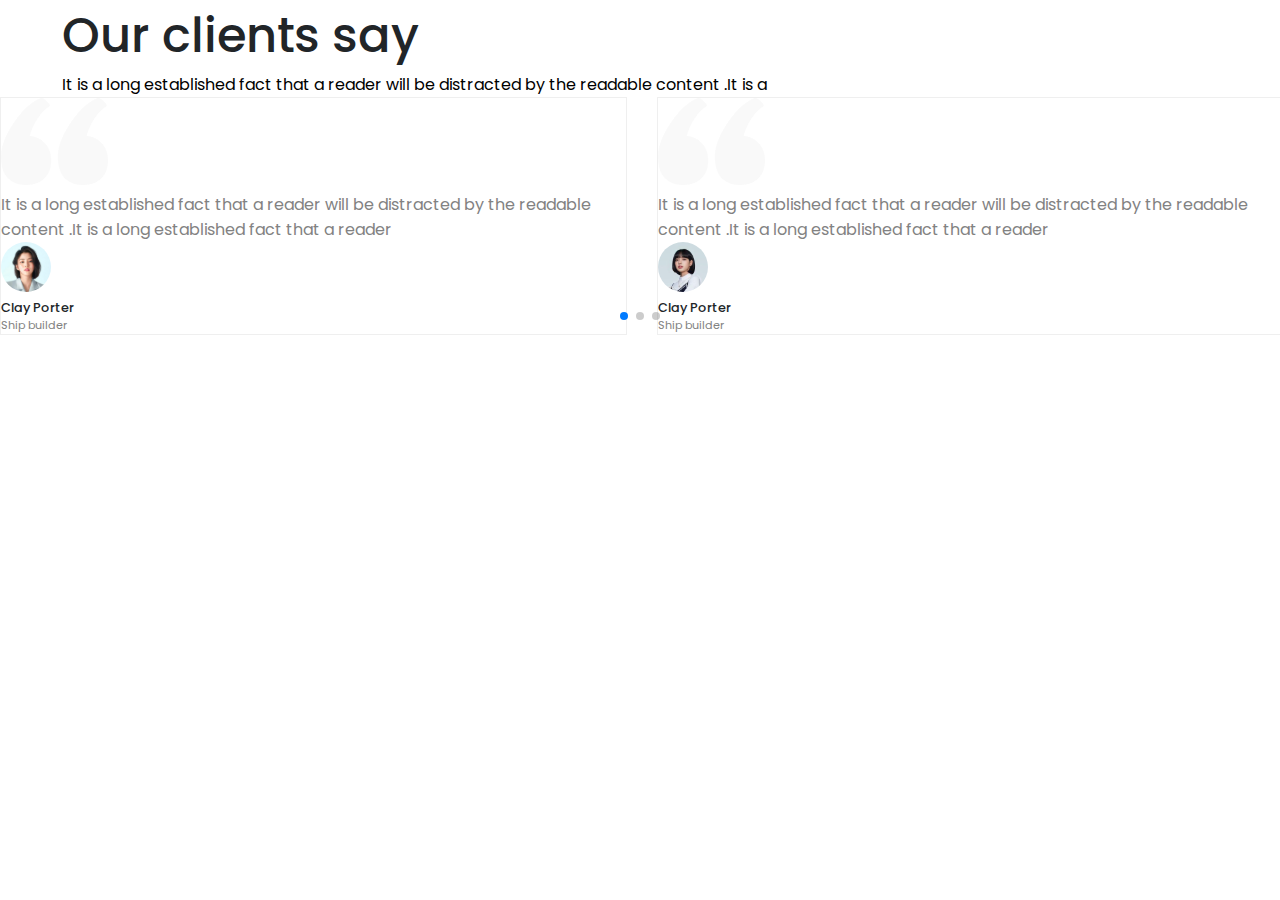
==== swiperSlider.html @ 03f20119 "modified space" ====
<!-- <!DOCTYPE html>
<html lang="en">

<head>
  <meta charset="utf-8" />
  <title>Swiper demo</title>
  <meta name="viewport" content="width=device-width, initial-scale=1, minimum-scale=1, maximum-scale=1" />

    <link href="https://cdn.jsdelivr.net/npm/bootstrap@5.3.0-alpha1/dist/css/bootstrap.min.css" rel="stylesheet"
    integrity="sha384-GLhlTQ8iRABdZLl6O3oVMWSktQOp6b7In1Zl3/Jr59b6EGGoI1aFkw7cmDA6j6gD" crossorigin="anonymous">
    <script src="https://cdn.jsdelivr.net/npm/bootstrap@5.3.0-alpha1/dist/js/bootstrap.bundle.min.js"
    integrity="sha384-w76AqPfDkMBDXo30jS1Sgez6pr3x5MlQ1ZAGC+nuZB+EYdgRZgiwxhTBTkF7CXvN"
    crossorigin="anonymous"></script>
    <link rel="stylesheet" href="https://cdnjs.cloudflare.com/ajax/libs/font-awesome/6.3.0/css/all.min.css"
    integrity="sha512-SzlrxWUlpfuzQ+pcUCosxcglQRNAq/DZjVsC0lE40xsADsfeQoEypE+enwcOiGjk/bSuGGKHEyjSoQ1zVisanQ=="
    crossorigin="anonymous" referrerpolicy="no-referrer" />
    <link rel="styleSheet" href="./Css/figmaLayout2.css">
    <link rel="styleSheet" href="./Css/mediaQuery.css">

  <link rel="stylesheet" href="https://cdn.jsdelivr.net/npm/swiper@9/swiper-bundle.min.css" />


  <style>
    html,
    body {
      position: relative;
      height: 100%;
    }

    body {
      background: #eee;
      font-family: Helvetica Neue, Helvetica, Arial, sans-serif;
      font-size: 14px;
      color: #000;
      margin: 0;
      padding: 0;
    }

    .swiper {
      width: 100%;
      height: 100%;
    }

    .swiper-slide {
      text-align: center;
      font-size: 18px;
      background: #fff;
      display: flex;
      justify-content: center;
      align-items: center;
    }

    .swiper-slide img {
      display: block;
      width: 100%;
      height: 100%;
      object-fit: cover;
    }
  </style>
</head>

<body>
 
  <div class="swiper mySwiper">
    <div class="swiper-wrapper">
      
            <div class="swiper-slide d-flex flex-column pt-4 ps-5 pe-5 m-2 position-relative align-items-center clientsSays-item1-ele3">
                <img src="./Images/tag.png" class="position-absolute clientsSays-item1-ele4 ">
                <p class="clientsSays-item1-ele5">It is a long established fact that a reader will be distracted by the
                    readable content .It is a long established fact that a reader </p>
                <img src="./Images/Ellipse 404.svg" class="clientsSays-item1-ele6">
                <p class="clientsSays-item1-ele7">Clay Porter</p>
                <p class="clientsSays-item1-ele8">Ship builder</p>
            </div>
            <div class="swiper-slide carousel-item d-flex flex-column pt-4 ps-5 pe-5 m-2 position-relative align-items-center clientsSays-item1-ele3">
                <img src="./Images/tag.png" class="position-absolute clientsSays-item1-ele4 ">
                <p class="clientsSays-item1-ele5">It is a long established fact that a reader will be distracted by the
                    readable content .It is a long established fact that a reader </p>
                <img src="./Images/Ellipse 504.svg" class="clientsSays-item1-ele6">
                <p class="clientsSays-item1-ele7">Clay Porter</p>
                <p class="clientsSays-item1-ele8">Ship builder</p>
            </div>
            <div class="swiper-slide carousel-item d-flex flex-column pt-4 ps-5 pe-5 m-2 position-relative align-items-center clientsSays-item1-ele3">
                <img src="./Images/tag.png" class="position-absolute clientsSays-item1-ele4 ">
                <p class="clientsSays-item1-ele5">It is a long established fact that a reader will be distracted by the
                    readable content .It is a long established fact that a reader </p>
                <img src="./Images/Ellipse 505.svg" class="clientsSays-item1-ele6">
                <p class="clientsSays-item1-ele7">Clay Porter</p>
                <p class="clientsSays-item1-ele8">Ship builder</p>
            </div>
            <div class="swiper-slide carousel-item d-flex flex-column pt-4 ps-5 pe-5 m-2 position-relative align-items-center clientsSays-item1-ele3">
                <img src="./Images/tag.png" class="position-absolute clientsSays-item1-ele4 ">
                <p class="clientsSays-item1-ele5">It is a long established fact that a reader will be distracted by the
                    readable content .It is a long established fact that a reader </p>
                <img src="./Images/Ellipse 506.svg" class="clientsSays-item1-ele6">
                <p class="clientsSays-item1-ele7">Clay Porter</p>
                <p class="clientsSays-item1-ele8">Ship builder</p>
 
    </div>
    <div class="swiper-pagination"></div>
  </div>


  <script src="https://cdn.jsdelivr.net/npm/swiper@9/swiper-bundle.min.js"></script>


  <script>
    var swiper = new Swiper(".mySwiper", {
      slidesPerView: 3,
      spaceBetween: 30,
      pagination: {
        el: ".swiper-pagination",
        clickable: true,
      },
    });
  </script>
</body>

</html> -->


<!DOCTYPE html>
<html lang="en">

<head>
  <meta charset="utf-8" />
  <title>Swiper demo</title>
  <meta name="viewport" content="width=device-width, initial-scale=1, minimum-scale=1, maximum-scale=1" />
  <!-- Link Swiper's CSS -->
  <link href="https://cdn.jsdelivr.net/npm/bootstrap@5.3.0-alpha1/dist/css/bootstrap.min.css" rel="stylesheet"
    integrity="sha384-GLhlTQ8iRABdZLl6O3oVMWSktQOp6b7In1Zl3/Jr59b6EGGoI1aFkw7cmDA6j6gD" crossorigin="anonymous">
    <script src="https://cdn.jsdelivr.net/npm/bootstrap@5.3.0-alpha1/dist/js/bootstrap.bundle.min.js"
    integrity="sha384-w76AqPfDkMBDXo30jS1Sgez6pr3x5MlQ1ZAGC+nuZB+EYdgRZgiwxhTBTkF7CXvN"
    crossorigin="anonymous"></script>
    <link rel="stylesheet" href="https://cdnjs.cloudflare.com/ajax/libs/font-awesome/6.3.0/css/all.min.css"
    integrity="sha512-SzlrxWUlpfuzQ+pcUCosxcglQRNAq/DZjVsC0lE40xsADsfeQoEypE+enwcOiGjk/bSuGGKHEyjSoQ1zVisanQ=="
    crossorigin="anonymous" referrerpolicy="no-referrer" />
    <link rel="styleSheet" href="./Css/figmaLayout2.css">
    <link rel="styleSheet" href="./Css/mediaQuery.css">
  <link rel="stylesheet" href="https://cdn.jsdelivr.net/npm/swiper@9/swiper-bundle.min.css" />

  <!-- Demo styles -->
  <style>

  </style>
</head>
<body>

<section class="swiper mySwiper d-flex flex-column text-center  mt-5">
    <p class=" suscriptions-ele1 nav-margin">Our clients say</p>
    <p class="suscriptions-ele2 nav-margin">It is a long established fact that a reader will be distracted by the readable
        content .It is a </p>
    <div class="swiper-wrapper p-3 clientsSays text-center align-items-center">
        <div class="swiper-slide d-flex flex-column pt-4 ps-5 pe-5 m-2 position-relative align-items-center clientsSays-item1-ele3">
            <img src="./Images/tag.png" class="position-absolute clientsSays-item1-ele4 ">
            <p class="clientsSays-item1-ele5">It is a long established fact that a reader will be distracted by the
                readable content .It is a long established fact that a reader </p>
            <img src="./Images/Ellipse 404.svg" class="clientsSays-item1-ele6">
            <p class="clientsSays-item1-ele7">Clay Porter</p>
            <p class="clientsSays-item1-ele8">Ship builder</p>
        </div>
        <div class="swiper-slide carousel-item d-flex flex-column pt-4 ps-5 pe-5 m-2 position-relative align-items-center clientsSays-item1-ele3">
            <img src="./Images/tag.png" class="position-absolute clientsSays-item1-ele4 ">
            <p class="clientsSays-item1-ele5">It is a long established fact that a reader will be distracted by the
                readable content .It is a long established fact that a reader </p>
            <img src="./Images/Ellipse 504.svg" class="clientsSays-item1-ele6">
            <p class="clientsSays-item1-ele7">Clay Porter</p>
            <p class="clientsSays-item1-ele8">Ship builder</p>
        </div>
        <div class="swiper-slide carousel-item d-flex flex-column pt-4 ps-5 pe-5 m-2 position-relative align-items-center clientsSays-item1-ele3">
            <img src="./Images/tag.png" class="position-absolute clientsSays-item1-ele4 ">
            <p class="clientsSays-item1-ele5">It is a long established fact that a reader will be distracted by the
                readable content .It is a long established fact that a reader </p>
            <img src="./Images/Ellipse 505.svg" class="clientsSays-item1-ele6">
            <p class="clientsSays-item1-ele7">Clay Porter</p>
            <p class="clientsSays-item1-ele8">Ship builder</p>
        </div>
        <div class="swiper-slide carousel-item d-flex flex-column pt-4 ps-5 pe-5 m-2 position-relative align-items-center clientsSays-item1-ele3">
            <img src="./Images/tag.png" class="position-absolute clientsSays-item1-ele4 ">
            <p class="clientsSays-item1-ele5">It is a long established fact that a reader will be distracted by the
                readable content .It is a long established fact that a reader </p>
            <img src="./Images/Ellipse 506.svg" class="clientsSays-item1-ele6">
            <p class="clientsSays-item1-ele7">Clay Porter</p>
            <p class="clientsSays-item1-ele8">Ship builder</p>
        </div>
    </div>
    <div class="swiper-pagination"></div>
</section>

  <script src="https://cdn.jsdelivr.net/npm/swiper@9/swiper-bundle.min.js"></script>
  <script>
    var swiper = new Swiper(".mySwiper", {
      slidesPerView: "2",
      spaceBetween: 30,
      pagination: {
        el: ".swiper-pagination",
        clickable: true,
      },
    });
  </script>
</body>

</html>
---- Css/figmaLayout2.css ----
@import url('https://fonts.googleapis.com/css2?family=Inter:wght@100;200;300;400;500;600;700;800;900&family=Poppins:wght@200;300;400;500;600;700;800;900&display=swap');

*{
    padding: 0;
    margin: 0;
    
    font-family: 'Poppins', sans-serif; 
}


nav.container {
    justify-content: center;
    display: inline;
}
.nav-item a {
    box-shadow: inset 0 0 0 0 #54b3d6;
    /* color: #54b3d6; */
    padding: 0 .25rem;
    margin: 0 -.25rem;
    transition: color .3s ease-in-out, box-shadow .3s ease-in-out;
}
.nav-item a:hover {
        color: #fff;
        box-shadow: inset 200px 0 0 0 #54b3d6;;
}
.nav-margin {
    margin: 0rem 0.938rem 0rem 0.938rem;
}
/*  */
.navigation-title {
    /* font-family: 'Poppins', sans-serif; */
    font-weight: 500;
    font-size: 2.5rem;
}
.navigation-items {
    /* font-family: 'Poppins', sans-serif; */
    font-weight: 400;
    font-size: 1rem;
}

.advertise {
    display: flex;
    flex-direction: column;
}
.advertise-section1{
    width: 100%;
}
.advertise-section1 button{
    width: 8rem;
}
.advertiseHeading {
    font-family: 'Inter', sans-serif;
    font-weight: 700;
    font-size: 2.5rem;
    /* font-size: 5vw; */
}
.advertiseBody {
    /* font-family: 'Poppins', sans-serif; */
    font-weight: 400;
    font-size: 1rem;
    /* font-size: 1.5vw; */
}
.addvertise-section1-ele a{
    color: black;
    text-decoration: none;
}


.advertise-section2{
    position: relative;
    width: 80%;
    justify-content: center;
    display: flex;
}
.advertise-section2-bgImage{
    position: absolute;
    margin-top: 6rem;
    /* width: 80%; */
    max-width: 100%;
}
.advertise-section2-image {
    position: relative;
    z-index: 110;
    /* width: 80%; */
    max-width: 100%;
}

.advertise-section2-members {
    position: absolute;
    z-index: 120;
    left: 55%;
    top: 90%;
    
}

.management {
    flex-direction: column;
    /* width: 100%;
    margin: 3rem 0 ; */
    /* flex-wrap:wrap; */
}
.management-ele1{
    /* font-size: 2rem; */
    font-size: 1.5rem;
    align-items: center;
    /* justify-content: center; */
    /* line-height: 10px; */
}
.management-image {
    /* width: 30%; */
    max-width: 100%;
}
.management-item-details{
    font-weight: 400;
    /* font-size: 1rem; */
    /* font-size: 2vw; */
    font-size: 1rem;
    color: #828282;
}
.management-button {
    width: 2rem;
}
.management-item1 {
    box-shadow: 0px 17px 33px -14px rgba(2, 22, 5, 0.07);
    border-radius: 5px;
    /* width: 80%; */
    margin-bottom: 1rem;
    padding: .6rem;
}

.process-bio {
    font-weight: 400;
    font-size: 1rem;
    color: #727272;
}
span {
    color: #6F77F1;
}
.process-heading {
    font-weight: 500;
    font-size: 2rem;
    color: #212528;
    text-transform: capitalize;
}
.process-body {
    flex-direction: column;
    background-image: url('./Images/Ellipse29.png');
    background-position-x:right ;
    background-position-y: bottom;
    background-repeat: no-repeat;
    background-size: 100%;
}
.process-ele1 {
    color: #212528;
    font-weight: 500;
    font-size: 1.3rem;
}
.process-ele2 {
    font-weight: 400;
    font-size: 1rem;
    color: #828282;
}
.process-item1 {
    background-repeat: no-repeat;
    background-position:  60%;
}
.process-item1:hover {
    background: #FFFFFF;
box-shadow: 0px 10px 14px 2px rgba(14, 17, 60, 0.03);
}
.process-ele3 {
    position: absolute;
    z-index: -1;
    width: 90vw;
}
.process-item1:hover {
    background: #FFFFFF;
    box-shadow: 0px 10px 14px 2px rgba(14, 17, 60, 0.03);
    background-repeat: no-repeat;
    background-position: 60%;
    border-bottom: 2px solid #717AE0;;
}

.businessSolution {
    flex-direction: column;
    margin-top: 2rem;
    margin-bottom: 4rem;
    background: #FAFAFA;    
}

/* .solution p span {
    color: #6F77F1;
} */
.solution-heading {
    font-weight: 500;
    font-size: 2.5rem;
    color: #212528;
    text-transform: capitalize;
}
.solution-bio {
    font-weight: 400;
    font-size: 1rem;
    color: #727272;
}

.solution-ele1 {
    width: 90vw;
}


.features {
    display: flex;
    flex-direction: column;
    margin: 1.5rem 0rem 1.5rem 0rem;
}
.features-ele1 {
    font-weight: 500;
    font-size: 1.5rem;
    text-transform: capitalize;
}
.features-ele2 {
    font-weight: 400;
    font-size: 1rem;
    color: #828282;
}

.features-item1:hover {
    background: #FFFFFF;
    box-shadow: 0px 34px 50px -17px rgba(2, 22, 5, 0.1);
}
summary {
    color: #6F77F1;
    font-size: .7rem;
    list-style: none;
}

.benifits {
    background: #FAFAFA;
}
.benifits-body {
    display: flex;
    flex-direction: column;
}
.benifits-ele1 {
    font-weight: 500;
    font-size: 2.2rem;
    color: #212528;
}
.benifits-ele2 {
    font-weight: 400;
    font-size: .9rem;
    justify-content: center;
    color: #828282;
}
.benifits-item1-ele1 {
    max-width: 85%;
    padding: 3rem 0rem 2.5rem 0rem;
}
.benifits-item1 {
    width: 80%;
    /* max-width: 100%; */
    /* padding: .5rem 2rem .5rem 2rem; */
    background-color: white;
    margin-bottom: 1.5rem;
}
.benifits-item1:hover {
    background: #FFFFFF;
    box-shadow: 0px 34px 50px -17px rgba(2, 22, 5, 0.1);
}
.benifits-item1-ele2 {
    font-weight: 500;
    font-size: 1.4rem;
    text-transform: capitalize;
    color: #212528;
    padding-bottom: 1.5rem;
}
/* .benifits-item1-ele3 {
    font-weight: 400;
    font-size: 1rem;
    color: #828282;
    padding-bottom: 1.5rem;
} */

.useses {
    display: flex;
    flex-direction: column;
}
.useses-part1 {
    text-align: center;
}
.useses-part2 {
    padding: 0;
    margin-bottom: 1rem;
    /* flex-direction: column; */
}
/* .useses-part1-ele1,.useses-part1-ele2 {
    padding: 0rem;
} */
.useses-item1 {
    width: 85%;
}
.useses-part2-item1 {
    /* width: 30%; */
    max-width: 100%;
}
.useses-part2-item1-ele1 {
    font-weight: 500;
    font-size: 1.5rem;
    text-transform: capitalize;
    color: #212528;
}
.useses-part2-item1-ele2 {
    font-weight: 400;
    font-size: 1rem;
    color: #828282;
}
.useses-part2:hover {
    background: #FFFFFF;
    box-shadow: 5px 25px 37px rgba(2, 22, 5, 0.06);
    border-radius: 4px;
}

.rating {
    display: flex;
    flex-direction: column;
    padding: 0;
}
.rating-border {
    border: 1px solid #E1E1E1;
    border-radius: 4px;
}
.rating-item1-ele1 {
    font-weight: 600;
    font-size: 5rem;
    color: #666565;
}
.rating-item1-ele2 {
    font-weight: 500;
    font-size: 1rem;
    color: #6F6F6F;
}
.rating-item2 {
    font-size: 4rem;
    line-height: 1rem 1rem;
}

.speedCheck {
    display: flex;
    flex-direction: column;
}
.speedCheck-item1 {
    width: 80%;
}
.speedCheck-item3 {
    flex-direction: column;
}
.speedCheck-item3-ele1 {
    background: #F2F2F2;
    border-radius: 4px;
    border: none;
    font-size: .7rem;
    padding: .6rem;
}

.suscriptions {
    background: #FAFAFA;
}
.suscriptions-body {
    display: flex;
    flex-direction: column;
}
.suscriptions-item1 {
    border-radius: 4px;
    background-color: white;
    padding: 0rem 1rem 0rem 1rem;
}

.suscriptions-ele1 {
    font-weight: 500;
    font-size: 3rem;
    color: #212528;
}  
.suscriptions-ele2 {
    font-weight: 400;
    font-size: 1rem;
    /* color: #828282; */
}
.suscriptions-item1-ele1 {
    font-weight: 500;
    font-size: 1.3rem;
    /* color: #6F77F1; */
}
.suscriptions-item1-ele2 {
    font-weight: 500;
    font-size: 2.8rem;
    /* color: #212528; */
}
.suscriptions-item1-ele2 sup, .suscriptions-item1-ele2 sub{
    font-size: .8rem;
}
.suscriptions-item1-ele4 {
    border:1px solid #212528;
}
.suscriptions-item1:hover {
    color: white;
    background: #6F77F1;
    box-shadow: 0px 26px 42px rgba(2, 22, 5, 0.08);
    border-radius: 4px;
    transform: scale(1.1,1.1) ;
    background-image: url(./Images/Mask\ group.png);  
}
.suscriptions-item1-ele4:hover {
    background-color: #FAD725;
    color: black;
}

.members {
    display: flex;
    flex-direction: column;
}
.teams-item1 {
    width: 70%;
    background: #FFFFFF;
    border: 1px solid #e6e7e7;
    padding:2rem
}
.teams-item1-ele2 {
    font-size: 1.375rem;
}
.teams-item1-ele3 {
    font-size: 0.938rem;
    color: #A3A2A2;
}
.teams-item1:hover {
    box-shadow: 0px 34px 50px -17px rgba(2, 22, 5, 0.1);
}
.teams-item1-ele1 {
    max-width: 100%;
}

.members-item2 button:hover, .teams-item1-ele2:hover {
    color: #6F77F1;
}

.clientsSays {
    display: flex;
    /* flex-direction: column; */
}
/* .clientsSays-item1-ele6 {
    max-width: 100%;
} */
.clientsSays-item1-ele3 {
    background: #FFFFFF;
    border: 1px solid #EFEFEF;
    width: 80%;
}
.clientsSays-item1-ele3:hover {
    background: #FFFFFF;
    box-shadow: 0px 34px 50px -17px rgba(2, 22, 5, 0.1);
}
.clientsSays-item1-ele4 {
    left: 0;
}
.clientsSays-item1-ele5 {
    font-weight: 400;
    font-size: 1rem;
    color: #828282;
}
.clientsSays-item1-ele7 {
    font-weight: 500;
    font-size: .8rem;
    color: #212528;
}
.clientsSays-item1-ele8 {
    font-weight: 400;
    font-size: .7rem;
    color: #828282;
}

.formBox {
    /* width: 70%; */
    padding: 0rem 0.938rem 0rem 0.938rem;
    max-width: 100%;
    background: #FAFAFA;
    border-radius: 16px;
}
.formBox-title {
    font-weight: 500;
    font-size: 2.3rem;
    color: #212528;
}
.formBox-item1 {
    /* display: flex; */
    flex-direction: column;
}
.formBox-item1-ele1 {
    padding: .7rem;
    margin: .8rem;
}
.formBox-item1-ele3 {
    color: white;
    background: #6F77F1;
    border-radius: 6px;
    /* padding: 0rem 1rem 0rem 1rem; */
    margin: .8rem 0;
}
.formBox-item1-ele3:hover{
    background:#6F77F1;
}

.footerBody li a{
    text-decoration: none;
    color: #212528;
}
.footerBody li a:hover {
    color:#6F77F1;
}
.footerBottom {
    font-weight: 400;
    font-size: .8rem;
    text-transform: capitalize;
    color: #828282;
    opacity: 0.6;
}
/* .suscriptions-item1 p:hover, .suscriptions-item1 h1:hover{
    color: rgb(255, 255, 255);
} */

/* .benifits-body {

} */
---- Css/mediaQuery.css ----
@media  (min-width:750px) {

    .nav-margin {
        margin: 0rem 3.9rem 0rem 3.9rem;
    }
    
    .advertise {
        display: flex;
        flex-direction: row;
    }
    .advertiseHeading {
        font-size: 3.5rem;
    }
    .advertiseBody {
        font-size: 1.25rem;
    }
    .advertise-section1{
        width: 50%;
    }
    .advertise-section2 {
        width: 45%;
    }
    
    .management {
        flex-direction: row;
        justify-content: space-between;
        flex-wrap: wrap;
    }
    .management-item1 {
        width: 28%;
        flex-wrap: wrap;
        margin: 2px;
    }
    .management-ele1 {
        font-size: 1.5rem;
    }
    .management-ele1 img {
        width: 25%;
    }
    .management-item-details {
        font-size: 1rem;
    }

    .process-heading {
        font-size: 3rem;
    }
    .process-bio {
        font-size: 1.2rem;
    }
    .process-body {
        display: flex;
        flex-direction: row;
        background-position-x:right ;
        background-position-y: bottom;
        background-repeat: no-repeat;
        background-size: 50%;
    }
    .process-item1 {
        /* padding: 2rem; */
        padding: 1rem;
        width: 23%;
    }
    .process-ele3 {
        position: absolute;
        z-index: -1;
        width:25%;
    }

    .businessSolution {
        margin-top: 8rem;
        margin-bottom: 4rem;
        background: #FAFAFA; 
    }

    .solution {
        width: 50%;
    }
    .solution-heading {
        font-size: 2rem;
    }
    .solution-bio {
        font-size: .8rem;
    }
    .businessSolution-ele1 {
        width: 50%;
        height: 60%;
    }

    .features {
        display: flex;
        flex-direction: row;
        margin: 1.5rem 3rem 1.5rem 3rem;
    }
    .benifits-body {
        display: flex;
        flex-direction: row;
    }
    .benifits-item1 {
        width: 30%;
        /* margin: 0 2rem; */
    }
    .benifits-item1-ele1 {
        max-width: 90%;
        padding: 3rem 0;
    }
    .benifits-item1-ele1-social {
        padding: 1.5rem 0;
        max-width: 90%;
    }

    .useses {
        display: flex;
        flex-direction: row;
    }
    .useses-part1 {
        text-align: left;
    }
    .useses-part2 {
        padding-left: 1.5rem;
        /* padding: 3rem; */
        /* flex-direction: row; */
    }
    /* .useses-part1-ele1,.useses-part1-ele2 {
        padding: 1.5rem;
    } */
    .useses-item1 {
        width: 50%;
    }
    .useses-part2-item1 {
        /* width: 15%; */
        max-width: 100%;
    }
    .useses-part2-item1-ele1 {
        font-weight: 500;
        font-size: 1.2rem;
        text-transform: capitalize;
        color: #212528;
    }
    .useses-part2-item1-ele2 {
        font-weight: 400;
        font-size: .8rem;
        color: #828282;
    }

    .rating {
        display: flex;
        flex-direction: row;
        padding: 1.5rem;
    }
    .rating-item2 {
        font-size: 4rem;
        padding: 2rem 2rem;
        line-height: 2rem;
    }
    .rating-item1-ele1 {
        font-weight: 600;
        font-size: 3rem;
        color: #666565;
    }
    .rating-item1-ele2 {
        font-weight: 500;
        font-size: .9rem;
        color: #6F6F6F;
    }

    .speedCheck {
        display: flex;
        flex-direction: row;
    }
    .speedCheck-item1 {
        width: 37%;
    }
    .speedCheck-item2 {
        width: 60%;
        text-align: start;
        /* padding-left:.5rem ; */
        /* margin-left: 10%; */
    }
    .speedCheck-item1 img {
        max-width: 100%;
    }
    .speedCheck-item3 {
        flex-direction: row;
    }

    .suscriptions-body {
        display: flex;
        flex-direction: row;
    }

    .members {
        display: flex;
        flex-direction: row;

    }
    .teams-item1 {
        width:auto
    }
    /* .clientsSays {
        display: flex;
        flex-direction: row;
    } */
    .formBox {
        /* width: 70%; */
        padding: 0rem 4rem 0rem 4rem;
        max-width: 100%;
        background: #FAFAFA;
        border-radius: 16px;
    }
    
    .formBox-item1 {
        flex-direction: row;
        flex-wrap: wrap;
    }
}
---- Css/figmaLayout2.css ----
@import url('https://fonts.googleapis.com/css2?family=Inter:wght@100;200;300;400;500;600;700;800;900&family=Poppins:wght@200;300;400;500;600;700;800;900&display=swap');

*{
    padding: 0;
    margin: 0;
    
    font-family: 'Poppins', sans-serif; 
}


nav.container {
    justify-content: center;
    display: inline;
}
.nav-item a {
    box-shadow: inset 0 0 0 0 #54b3d6;
    /* color: #54b3d6; */
    padding: 0 .25rem;
    margin: 0 -.25rem;
    transition: color .3s ease-in-out, box-shadow .3s ease-in-out;
}
.nav-item a:hover {
        color: #fff;
        box-shadow: inset 200px 0 0 0 #54b3d6;;
}
.nav-margin {
    margin: 0rem 0.938rem 0rem 0.938rem;
}
/*  */
.navigation-title {
    /* font-family: 'Poppins', sans-serif; */
    font-weight: 500;
    font-size: 2.5rem;
}
.navigation-items {
    /* font-family: 'Poppins', sans-serif; */
    font-weight: 400;
    font-size: 1rem;
}

.advertise {
    display: flex;
    flex-direction: column;
}
.advertise-section1{
    width: 100%;
}
.advertise-section1 button{
    width: 8rem;
}
.advertiseHeading {
    font-family: 'Inter', sans-serif;
    font-weight: 700;
    font-size: 2.5rem;
    /* font-size: 5vw; */
}
.advertiseBody {
    /* font-family: 'Poppins', sans-serif; */
    font-weight: 400;
    font-size: 1rem;
    /* font-size: 1.5vw; */
}
.addvertise-section1-ele a{
    color: black;
    text-decoration: none;
}


.advertise-section2{
    position: relative;
    width: 80%;
    justify-content: center;
    display: flex;
}
.advertise-section2-bgImage{
    position: absolute;
    margin-top: 6rem;
    /* width: 80%; */
    max-width: 100%;
}
.advertise-section2-image {
    position: relative;
    z-index: 110;
    /* width: 80%; */
    max-width: 100%;
}

.advertise-section2-members {
    position: absolute;
    z-index: 120;
    left: 55%;
    top: 90%;
    
}

.management {
    flex-direction: column;
    /* width: 100%;
    margin: 3rem 0 ; */
    /* flex-wrap:wrap; */
}
.management-ele1{
    /* font-size: 2rem; */
    font-size: 1.5rem;
    align-items: center;
    /* justify-content: center; */
    /* line-height: 10px; */
}
.management-image {
    /* width: 30%; */
    max-width: 100%;
}
.management-item-details{
    font-weight: 400;
    /* font-size: 1rem; */
    /* font-size: 2vw; */
    font-size: 1rem;
    color: #828282;
}
.management-button {
    width: 2rem;
}
.management-item1 {
    box-shadow: 0px 17px 33px -14px rgba(2, 22, 5, 0.07);
    border-radius: 5px;
    /* width: 80%; */
    margin-bottom: 1rem;
    padding: .6rem;
}

.process-bio {
    font-weight: 400;
    font-size: 1rem;
    color: #727272;
}
span {
    color: #6F77F1;
}
.process-heading {
    font-weight: 500;
    font-size: 2rem;
    color: #212528;
    text-transform: capitalize;
}
.process-body {
    flex-direction: column;
    background-image: url('./Images/Ellipse29.png');
    background-position-x:right ;
    background-position-y: bottom;
    background-repeat: no-repeat;
    background-size: 100%;
}
.process-ele1 {
    color: #212528;
    font-weight: 500;
    font-size: 1.3rem;
}
.process-ele2 {
    font-weight: 400;
    font-size: 1rem;
    color: #828282;
}
.process-item1 {
    background-repeat: no-repeat;
    background-position:  60%;
}
.process-item1:hover {
    background: #FFFFFF;
box-shadow: 0px 10px 14px 2px rgba(14, 17, 60, 0.03);
}
.process-ele3 {
    position: absolute;
    z-index: -1;
    width: 90vw;
}
.process-item1:hover {
    background: #FFFFFF;
    box-shadow: 0px 10px 14px 2px rgba(14, 17, 60, 0.03);
    background-repeat: no-repeat;
    background-position: 60%;
    border-bottom: 2px solid #717AE0;;
}

.businessSolution {
    flex-direction: column;
    margin-top: 2rem;
    margin-bottom: 4rem;
    background: #FAFAFA;    
}

/* .solution p span {
    color: #6F77F1;
} */
.solution-heading {
    font-weight: 500;
    font-size: 2.5rem;
    color: #212528;
    text-transform: capitalize;
}
.solution-bio {
    font-weight: 400;
    font-size: 1rem;
    color: #727272;
}

.solution-ele1 {
    width: 90vw;
}


.features {
    display: flex;
    flex-direction: column;
    margin: 1.5rem 0rem 1.5rem 0rem;
}
.features-ele1 {
    font-weight: 500;
    font-size: 1.5rem;
    text-transform: capitalize;
}
.features-ele2 {
    font-weight: 400;
    font-size: 1rem;
    color: #828282;
}

.features-item1:hover {
    background: #FFFFFF;
    box-shadow: 0px 34px 50px -17px rgba(2, 22, 5, 0.1);
}
summary {
    color: #6F77F1;
    font-size: .7rem;
    list-style: none;
}

.benifits {
    background: #FAFAFA;
}
.benifits-body {
    display: flex;
    flex-direction: column;
}
.benifits-ele1 {
    font-weight: 500;
    font-size: 2.2rem;
    color: #212528;
}
.benifits-ele2 {
    font-weight: 400;
    font-size: .9rem;
    justify-content: center;
    color: #828282;
}
.benifits-item1-ele1 {
    max-width: 85%;
    padding: 3rem 0rem 2.5rem 0rem;
}
.benifits-item1 {
    width: 80%;
    /* max-width: 100%; */
    /* padding: .5rem 2rem .5rem 2rem; */
    background-color: white;
    margin-bottom: 1.5rem;
}
.benifits-item1:hover {
    background: #FFFFFF;
    box-shadow: 0px 34px 50px -17px rgba(2, 22, 5, 0.1);
}
.benifits-item1-ele2 {
    font-weight: 500;
    font-size: 1.4rem;
    text-transform: capitalize;
    color: #212528;
    padding-bottom: 1.5rem;
}
/* .benifits-item1-ele3 {
    font-weight: 400;
    font-size: 1rem;
    color: #828282;
    padding-bottom: 1.5rem;
} */

.useses {
    display: flex;
    flex-direction: column;
}
.useses-part1 {
    text-align: center;
}
.useses-part2 {
    padding: 0;
    margin-bottom: 1rem;
    /* flex-direction: column; */
}
/* .useses-part1-ele1,.useses-part1-ele2 {
    padding: 0rem;
} */
.useses-item1 {
    width: 85%;
}
.useses-part2-item1 {
    /* width: 30%; */
    max-width: 100%;
}
.useses-part2-item1-ele1 {
    font-weight: 500;
    font-size: 1.5rem;
    text-transform: capitalize;
    color: #212528;
}
.useses-part2-item1-ele2 {
    font-weight: 400;
    font-size: 1rem;
    color: #828282;
}
.useses-part2:hover {
    background: #FFFFFF;
    box-shadow: 5px 25px 37px rgba(2, 22, 5, 0.06);
    border-radius: 4px;
}

.rating {
    display: flex;
    flex-direction: column;
    padding: 0;
}
.rating-border {
    border: 1px solid #E1E1E1;
    border-radius: 4px;
}
.rating-item1-ele1 {
    font-weight: 600;
    font-size: 5rem;
    color: #666565;
}
.rating-item1-ele2 {
    font-weight: 500;
    font-size: 1rem;
    color: #6F6F6F;
}
.rating-item2 {
    font-size: 4rem;
    line-height: 1rem 1rem;
}

.speedCheck {
    display: flex;
    flex-direction: column;
}
.speedCheck-item1 {
    width: 80%;
}
.speedCheck-item3 {
    flex-direction: column;
}
.speedCheck-item3-ele1 {
    background: #F2F2F2;
    border-radius: 4px;
    border: none;
    font-size: .7rem;
    padding: .6rem;
}

.suscriptions {
    background: #FAFAFA;
}
.suscriptions-body {
    display: flex;
    flex-direction: column;
}
.suscriptions-item1 {
    border-radius: 4px;
    background-color: white;
    padding: 0rem 1rem 0rem 1rem;
}

.suscriptions-ele1 {
    font-weight: 500;
    font-size: 3rem;
    color: #212528;
}  
.suscriptions-ele2 {
    font-weight: 400;
    font-size: 1rem;
    /* color: #828282; */
}
.suscriptions-item1-ele1 {
    font-weight: 500;
    font-size: 1.3rem;
    /* color: #6F77F1; */
}
.suscriptions-item1-ele2 {
    font-weight: 500;
    font-size: 2.8rem;
    /* color: #212528; */
}
.suscriptions-item1-ele2 sup, .suscriptions-item1-ele2 sub{
    font-size: .8rem;
}
.suscriptions-item1-ele4 {
    border:1px solid #212528;
}
.suscriptions-item1:hover {
    color: white;
    background: #6F77F1;
    box-shadow: 0px 26px 42px rgba(2, 22, 5, 0.08);
    border-radius: 4px;
    transform: scale(1.1,1.1) ;
    background-image: url(./Images/Mask\ group.png);  
}
.suscriptions-item1-ele4:hover {
    background-color: #FAD725;
    color: black;
}

.members {
    display: flex;
    flex-direction: column;
}
.teams-item1 {
    width: 70%;
    background: #FFFFFF;
    border: 1px solid #e6e7e7;
    padding:2rem
}
.teams-item1-ele2 {
    font-size: 1.375rem;
}
.teams-item1-ele3 {
    font-size: 0.938rem;
    color: #A3A2A2;
}
.teams-item1:hover {
    box-shadow: 0px 34px 50px -17px rgba(2, 22, 5, 0.1);
}
.teams-item1-ele1 {
    max-width: 100%;
}

.members-item2 button:hover, .teams-item1-ele2:hover {
    color: #6F77F1;
}

.clientsSays {
    display: flex;
    /* flex-direction: column; */
}
/* .clientsSays-item1-ele6 {
    max-width: 100%;
} */
.clientsSays-item1-ele3 {
    background: #FFFFFF;
    border: 1px solid #EFEFEF;
    width: 80%;
}
.clientsSays-item1-ele3:hover {
    background: #FFFFFF;
    box-shadow: 0px 34px 50px -17px rgba(2, 22, 5, 0.1);
}
.clientsSays-item1-ele4 {
    left: 0;
}
.clientsSays-item1-ele5 {
    font-weight: 400;
    font-size: 1rem;
    color: #828282;
}
.clientsSays-item1-ele7 {
    font-weight: 500;
    font-size: .8rem;
    color: #212528;
}
.clientsSays-item1-ele8 {
    font-weight: 400;
    font-size: .7rem;
    color: #828282;
}

.formBox {
    /* width: 70%; */
    padding: 0rem 0.938rem 0rem 0.938rem;
    max-width: 100%;
    background: #FAFAFA;
    border-radius: 16px;
}
.formBox-title {
    font-weight: 500;
    font-size: 2.3rem;
    color: #212528;
}
.formBox-item1 {
    /* display: flex; */
    flex-direction: column;
}
.formBox-item1-ele1 {
    padding: .7rem;
    margin: .8rem;
}
.formBox-item1-ele3 {
    color: white;
    background: #6F77F1;
    border-radius: 6px;
    /* padding: 0rem 1rem 0rem 1rem; */
    margin: .8rem 0;
}
.formBox-item1-ele3:hover{
    background:#6F77F1;
}

.footerBody li a{
    text-decoration: none;
    color: #212528;
}
.footerBody li a:hover {
    color:#6F77F1;
}
.footerBottom {
    font-weight: 400;
    font-size: .8rem;
    text-transform: capitalize;
    color: #828282;
    opacity: 0.6;
}
/* .suscriptions-item1 p:hover, .suscriptions-item1 h1:hover{
    color: rgb(255, 255, 255);
} */

/* .benifits-body {

} */
---- Css/mediaQuery.css ----
@media  (min-width:750px) {

    .nav-margin {
        margin: 0rem 3.9rem 0rem 3.9rem;
    }
    
    .advertise {
        display: flex;
        flex-direction: row;
    }
    .advertiseHeading {
        font-size: 3.5rem;
    }
    .advertiseBody {
        font-size: 1.25rem;
    }
    .advertise-section1{
        width: 50%;
    }
    .advertise-section2 {
        width: 45%;
    }
    
    .management {
        flex-direction: row;
        justify-content: space-between;
        flex-wrap: wrap;
    }
    .management-item1 {
        width: 28%;
        flex-wrap: wrap;
        margin: 2px;
    }
    .management-ele1 {
        font-size: 1.5rem;
    }
    .management-ele1 img {
        width: 25%;
    }
    .management-item-details {
        font-size: 1rem;
    }

    .process-heading {
        font-size: 3rem;
    }
    .process-bio {
        font-size: 1.2rem;
    }
    .process-body {
        display: flex;
        flex-direction: row;
        background-position-x:right ;
        background-position-y: bottom;
        background-repeat: no-repeat;
        background-size: 50%;
    }
    .process-item1 {
        /* padding: 2rem; */
        padding: 1rem;
        width: 23%;
    }
    .process-ele3 {
        position: absolute;
        z-index: -1;
        width:25%;
    }

    .businessSolution {
        margin-top: 8rem;
        margin-bottom: 4rem;
        background: #FAFAFA; 
    }

    .solution {
        width: 50%;
    }
    .solution-heading {
        font-size: 2rem;
    }
    .solution-bio {
        font-size: .8rem;
    }
    .businessSolution-ele1 {
        width: 50%;
        height: 60%;
    }

    .features {
        display: flex;
        flex-direction: row;
        margin: 1.5rem 3rem 1.5rem 3rem;
    }
    .benifits-body {
        display: flex;
        flex-direction: row;
    }
    .benifits-item1 {
        width: 30%;
        /* margin: 0 2rem; */
    }
    .benifits-item1-ele1 {
        max-width: 90%;
        padding: 3rem 0;
    }
    .benifits-item1-ele1-social {
        padding: 1.5rem 0;
        max-width: 90%;
    }

    .useses {
        display: flex;
        flex-direction: row;
    }
    .useses-part1 {
        text-align: left;
    }
    .useses-part2 {
        padding-left: 1.5rem;
        /* padding: 3rem; */
        /* flex-direction: row; */
    }
    /* .useses-part1-ele1,.useses-part1-ele2 {
        padding: 1.5rem;
    } */
    .useses-item1 {
        width: 50%;
    }
    .useses-part2-item1 {
        /* width: 15%; */
        max-width: 100%;
    }
    .useses-part2-item1-ele1 {
        font-weight: 500;
        font-size: 1.2rem;
        text-transform: capitalize;
        color: #212528;
    }
    .useses-part2-item1-ele2 {
        font-weight: 400;
        font-size: .8rem;
        color: #828282;
    }

    .rating {
        display: flex;
        flex-direction: row;
        padding: 1.5rem;
    }
    .rating-item2 {
        font-size: 4rem;
        padding: 2rem 2rem;
        line-height: 2rem;
    }
    .rating-item1-ele1 {
        font-weight: 600;
        font-size: 3rem;
        color: #666565;
    }
    .rating-item1-ele2 {
        font-weight: 500;
        font-size: .9rem;
        color: #6F6F6F;
    }

    .speedCheck {
        display: flex;
        flex-direction: row;
    }
    .speedCheck-item1 {
        width: 37%;
    }
    .speedCheck-item2 {
        width: 60%;
        text-align: start;
        /* padding-left:.5rem ; */
        /* margin-left: 10%; */
    }
    .speedCheck-item1 img {
        max-width: 100%;
    }
    .speedCheck-item3 {
        flex-direction: row;
    }

    .suscriptions-body {
        display: flex;
        flex-direction: row;
    }

    .members {
        display: flex;
        flex-direction: row;

    }
    .teams-item1 {
        width:auto
    }
    /* .clientsSays {
        display: flex;
        flex-direction: row;
    } */
    .formBox {
        /* width: 70%; */
        padding: 0rem 4rem 0rem 4rem;
        max-width: 100%;
        background: #FAFAFA;
        border-radius: 16px;
    }
    
    .formBox-item1 {
        flex-direction: row;
        flex-wrap: wrap;
    }
}
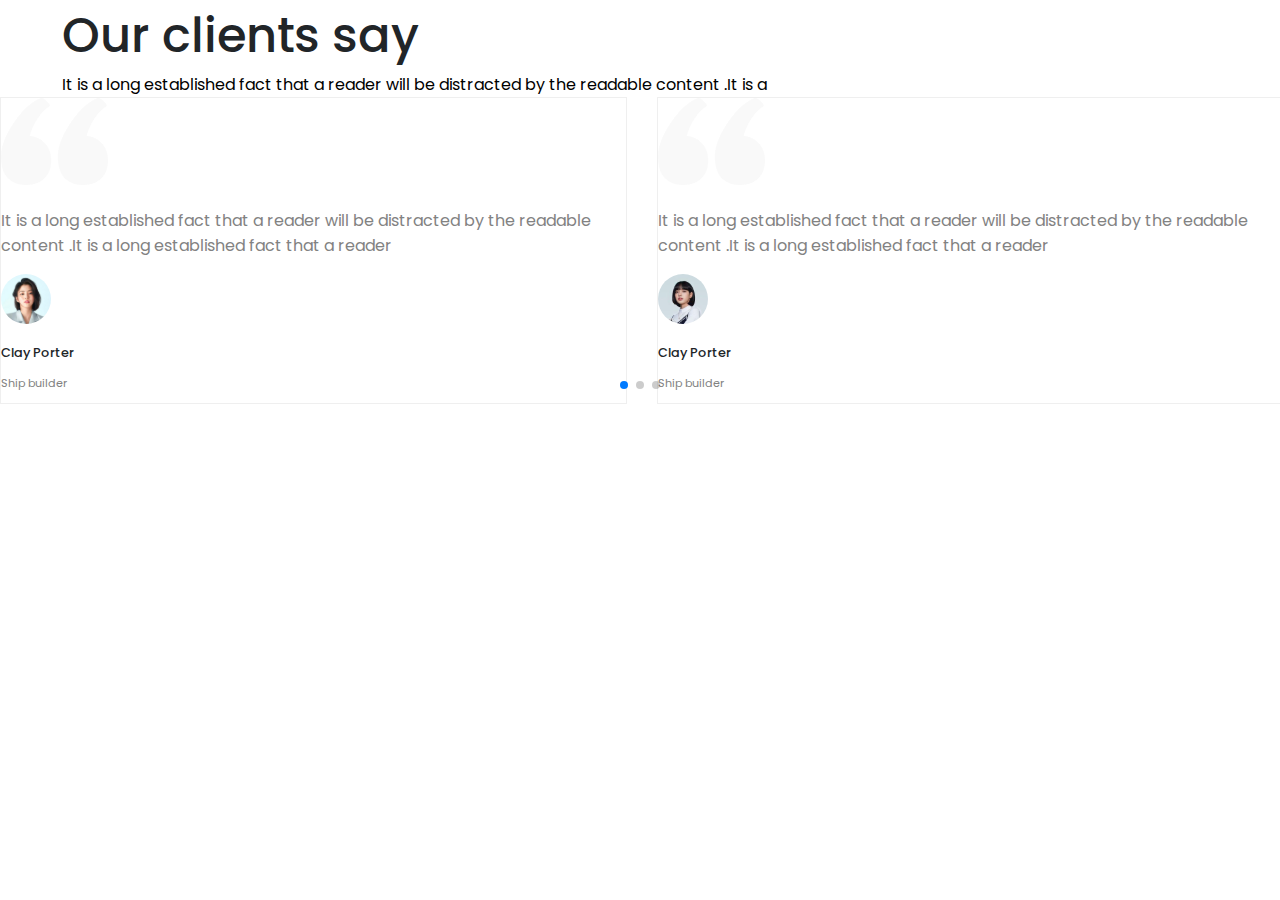
==== commit 757afed1: "responsive95" ====
--- a/swiperSlider.html
+++ b/swiperSlider.html
@@ -1,203 +1,203 @@
-<!-- <!DOCTYPE html>
-<html lang="en">
-
-<head>
-  <meta charset="utf-8" />
-  <title>Swiper demo</title>
-  <meta name="viewport" content="width=device-width, initial-scale=1, minimum-scale=1, maximum-scale=1" />
-
-    <link href="https://cdn.jsdelivr.net/npm/bootstrap@5.3.0-alpha1/dist/css/bootstrap.min.css" rel="stylesheet"
-    integrity="sha384-GLhlTQ8iRABdZLl6O3oVMWSktQOp6b7In1Zl3/Jr59b6EGGoI1aFkw7cmDA6j6gD" crossorigin="anonymous">
-    <script src="https://cdn.jsdelivr.net/npm/bootstrap@5.3.0-alpha1/dist/js/bootstrap.bundle.min.js"
-    integrity="sha384-w76AqPfDkMBDXo30jS1Sgez6pr3x5MlQ1ZAGC+nuZB+EYdgRZgiwxhTBTkF7CXvN"
-    crossorigin="anonymous"></script>
-    <link rel="stylesheet" href="https://cdnjs.cloudflare.com/ajax/libs/font-awesome/6.3.0/css/all.min.css"
-    integrity="sha512-SzlrxWUlpfuzQ+pcUCosxcglQRNAq/DZjVsC0lE40xsADsfeQoEypE+enwcOiGjk/bSuGGKHEyjSoQ1zVisanQ=="
-    crossorigin="anonymous" referrerpolicy="no-referrer" />
-    <link rel="styleSheet" href="./Css/figmaLayout2.css">
-    <link rel="styleSheet" href="./Css/mediaQuery.css">
-
-  <link rel="stylesheet" href="https://cdn.jsdelivr.net/npm/swiper@9/swiper-bundle.min.css" />
-
-
-  <style>
-    html,
-    body {
-      position: relative;
-      height: 100%;
-    }
-
-    body {
-      background: #eee;
-      font-family: Helvetica Neue, Helvetica, Arial, sans-serif;
-      font-size: 14px;
-      color: #000;
-      margin: 0;
-      padding: 0;
-    }
-
-    .swiper {
-      width: 100%;
-      height: 100%;
-    }
-
-    .swiper-slide {
-      text-align: center;
-      font-size: 18px;
-      background: #fff;
-      display: flex;
-      justify-content: center;
-      align-items: center;
-    }
-
-    .swiper-slide img {
-      display: block;
-      width: 100%;
-      height: 100%;
-      object-fit: cover;
-    }
-  </style>
-</head>
-
-<body>
- 
-  <div class="swiper mySwiper">
-    <div class="swiper-wrapper">
-      
-            <div class="swiper-slide d-flex flex-column pt-4 ps-5 pe-5 m-2 position-relative align-items-center clientsSays-item1-ele3">
-                <img src="./Images/tag.png" class="position-absolute clientsSays-item1-ele4 ">
-                <p class="clientsSays-item1-ele5">It is a long established fact that a reader will be distracted by the
-                    readable content .It is a long established fact that a reader </p>
-                <img src="./Images/Ellipse 404.svg" class="clientsSays-item1-ele6">
-                <p class="clientsSays-item1-ele7">Clay Porter</p>
-                <p class="clientsSays-item1-ele8">Ship builder</p>
-            </div>
-            <div class="swiper-slide carousel-item d-flex flex-column pt-4 ps-5 pe-5 m-2 position-relative align-items-center clientsSays-item1-ele3">
-                <img src="./Images/tag.png" class="position-absolute clientsSays-item1-ele4 ">
-                <p class="clientsSays-item1-ele5">It is a long established fact that a reader will be distracted by the
-                    readable content .It is a long established fact that a reader </p>
-                <img src="./Images/Ellipse 504.svg" class="clientsSays-item1-ele6">
-                <p class="clientsSays-item1-ele7">Clay Porter</p>
-                <p class="clientsSays-item1-ele8">Ship builder</p>
-            </div>
-            <div class="swiper-slide carousel-item d-flex flex-column pt-4 ps-5 pe-5 m-2 position-relative align-items-center clientsSays-item1-ele3">
-                <img src="./Images/tag.png" class="position-absolute clientsSays-item1-ele4 ">
-                <p class="clientsSays-item1-ele5">It is a long established fact that a reader will be distracted by the
-                    readable content .It is a long established fact that a reader </p>
-                <img src="./Images/Ellipse 505.svg" class="clientsSays-item1-ele6">
-                <p class="clientsSays-item1-ele7">Clay Porter</p>
-                <p class="clientsSays-item1-ele8">Ship builder</p>
-            </div>
-            <div class="swiper-slide carousel-item d-flex flex-column pt-4 ps-5 pe-5 m-2 position-relative align-items-center clientsSays-item1-ele3">
-                <img src="./Images/tag.png" class="position-absolute clientsSays-item1-ele4 ">
-                <p class="clientsSays-item1-ele5">It is a long established fact that a reader will be distracted by the
-                    readable content .It is a long established fact that a reader </p>
-                <img src="./Images/Ellipse 506.svg" class="clientsSays-item1-ele6">
-                <p class="clientsSays-item1-ele7">Clay Porter</p>
-                <p class="clientsSays-item1-ele8">Ship builder</p>
- 
-    </div>
-    <div class="swiper-pagination"></div>
-  </div>
-
-
-  <script src="https://cdn.jsdelivr.net/npm/swiper@9/swiper-bundle.min.js"></script>
-
-
-  <script>
-    var swiper = new Swiper(".mySwiper", {
-      slidesPerView: 3,
-      spaceBetween: 30,
-      pagination: {
-        el: ".swiper-pagination",
-        clickable: true,
-      },
-    });
-  </script>
-</body>
-
-</html> -->
-
-
-<!DOCTYPE html>
-<html lang="en">
-
-<head>
-  <meta charset="utf-8" />
-  <title>Swiper demo</title>
-  <meta name="viewport" content="width=device-width, initial-scale=1, minimum-scale=1, maximum-scale=1" />
-  <!-- Link Swiper's CSS -->
-  <link href="https://cdn.jsdelivr.net/npm/bootstrap@5.3.0-alpha1/dist/css/bootstrap.min.css" rel="stylesheet"
-    integrity="sha384-GLhlTQ8iRABdZLl6O3oVMWSktQOp6b7In1Zl3/Jr59b6EGGoI1aFkw7cmDA6j6gD" crossorigin="anonymous">
-    <script src="https://cdn.jsdelivr.net/npm/bootstrap@5.3.0-alpha1/dist/js/bootstrap.bundle.min.js"
-    integrity="sha384-w76AqPfDkMBDXo30jS1Sgez6pr3x5MlQ1ZAGC+nuZB+EYdgRZgiwxhTBTkF7CXvN"
-    crossorigin="anonymous"></script>
-    <link rel="stylesheet" href="https://cdnjs.cloudflare.com/ajax/libs/font-awesome/6.3.0/css/all.min.css"
-    integrity="sha512-SzlrxWUlpfuzQ+pcUCosxcglQRNAq/DZjVsC0lE40xsADsfeQoEypE+enwcOiGjk/bSuGGKHEyjSoQ1zVisanQ=="
-    crossorigin="anonymous" referrerpolicy="no-referrer" />
-    <link rel="styleSheet" href="./Css/figmaLayout2.css">
-    <link rel="styleSheet" href="./Css/mediaQuery.css">
-  <link rel="stylesheet" href="https://cdn.jsdelivr.net/npm/swiper@9/swiper-bundle.min.css" />
-
-  <!-- Demo styles -->
-  <style>
-
-  </style>
-</head>
-<body>
-
-<section class="swiper mySwiper d-flex flex-column text-center  mt-5">
-    <p class=" suscriptions-ele1 nav-margin">Our clients say</p>
-    <p class="suscriptions-ele2 nav-margin">It is a long established fact that a reader will be distracted by the readable
-        content .It is a </p>
-    <div class="swiper-wrapper p-3 clientsSays text-center align-items-center">
-        <div class="swiper-slide d-flex flex-column pt-4 ps-5 pe-5 m-2 position-relative align-items-center clientsSays-item1-ele3">
-            <img src="./Images/tag.png" class="position-absolute clientsSays-item1-ele4 ">
-            <p class="clientsSays-item1-ele5">It is a long established fact that a reader will be distracted by the
-                readable content .It is a long established fact that a reader </p>
-            <img src="./Images/Ellipse 404.svg" class="clientsSays-item1-ele6">
-            <p class="clientsSays-item1-ele7">Clay Porter</p>
-            <p class="clientsSays-item1-ele8">Ship builder</p>
-        </div>
-        <div class="swiper-slide carousel-item d-flex flex-column pt-4 ps-5 pe-5 m-2 position-relative align-items-center clientsSays-item1-ele3">
-            <img src="./Images/tag.png" class="position-absolute clientsSays-item1-ele4 ">
-            <p class="clientsSays-item1-ele5">It is a long established fact that a reader will be distracted by the
-                readable content .It is a long established fact that a reader </p>
-            <img src="./Images/Ellipse 504.svg" class="clientsSays-item1-ele6">
-            <p class="clientsSays-item1-ele7">Clay Porter</p>
-            <p class="clientsSays-item1-ele8">Ship builder</p>
-        </div>
-        <div class="swiper-slide carousel-item d-flex flex-column pt-4 ps-5 pe-5 m-2 position-relative align-items-center clientsSays-item1-ele3">
-            <img src="./Images/tag.png" class="position-absolute clientsSays-item1-ele4 ">
-            <p class="clientsSays-item1-ele5">It is a long established fact that a reader will be distracted by the
-                readable content .It is a long established fact that a reader </p>
-            <img src="./Images/Ellipse 505.svg" class="clientsSays-item1-ele6">
-            <p class="clientsSays-item1-ele7">Clay Porter</p>
-            <p class="clientsSays-item1-ele8">Ship builder</p>
-        </div>
-        <div class="swiper-slide carousel-item d-flex flex-column pt-4 ps-5 pe-5 m-2 position-relative align-items-center clientsSays-item1-ele3">
-            <img src="./Images/tag.png" class="position-absolute clientsSays-item1-ele4 ">
-            <p class="clientsSays-item1-ele5">It is a long established fact that a reader will be distracted by the
-                readable content .It is a long established fact that a reader </p>
-            <img src="./Images/Ellipse 506.svg" class="clientsSays-item1-ele6">
-            <p class="clientsSays-item1-ele7">Clay Porter</p>
-            <p class="clientsSays-item1-ele8">Ship builder</p>
-        </div>
-    </div>
-    <div class="swiper-pagination"></div>
-</section>
-
-  <script src="https://cdn.jsdelivr.net/npm/swiper@9/swiper-bundle.min.js"></script>
-  <script>
-    var swiper = new Swiper(".mySwiper", {
-      slidesPerView: "2",
-      spaceBetween: 30,
-      pagination: {
-        el: ".swiper-pagination",
-        clickable: true,
-      },
-    });
-  </script>
-</body>
-
-</html>
+<!-- <!DOCTYPE html>
+<html lang="en">
+
+<head>
+  <meta charset="utf-8" />
+  <title>Swiper demo</title>
+  <meta name="viewport" content="width=device-width, initial-scale=1, minimum-scale=1, maximum-scale=1" />
+
+    <link href="https://cdn.jsdelivr.net/npm/bootstrap@5.3.0-alpha1/dist/css/bootstrap.min.css" rel="stylesheet"
+    integrity="sha384-GLhlTQ8iRABdZLl6O3oVMWSktQOp6b7In1Zl3/Jr59b6EGGoI1aFkw7cmDA6j6gD" crossorigin="anonymous">
+    <script src="https://cdn.jsdelivr.net/npm/bootstrap@5.3.0-alpha1/dist/js/bootstrap.bundle.min.js"
+    integrity="sha384-w76AqPfDkMBDXo30jS1Sgez6pr3x5MlQ1ZAGC+nuZB+EYdgRZgiwxhTBTkF7CXvN"
+    crossorigin="anonymous"></script>
+    <link rel="stylesheet" href="https://cdnjs.cloudflare.com/ajax/libs/font-awesome/6.3.0/css/all.min.css"
+    integrity="sha512-SzlrxWUlpfuzQ+pcUCosxcglQRNAq/DZjVsC0lE40xsADsfeQoEypE+enwcOiGjk/bSuGGKHEyjSoQ1zVisanQ=="
+    crossorigin="anonymous" referrerpolicy="no-referrer" />
+    <link rel="styleSheet" href="./Css/figmaLayout2.css">
+    <link rel="styleSheet" href="./Css/mediaQuery.css">
+
+  <link rel="stylesheet" href="https://cdn.jsdelivr.net/npm/swiper@9/swiper-bundle.min.css" />
+
+
+  <style>
+    html,
+    body {
+      position: relative;
+      height: 100%;
+    }
+
+    body {
+      background: #eee;
+      font-family: Helvetica Neue, Helvetica, Arial, sans-serif;
+      font-size: 14px;
+      color: #000;
+      margin: 0;
+      padding: 0;
+    }
+
+    .swiper {
+      width: 100%;
+      height: 100%;
+    }
+
+    .swiper-slide {
+      text-align: center;
+      font-size: 18px;
+      background: #fff;
+      display: flex;
+      justify-content: center;
+      align-items: center;
+    }
+
+    .swiper-slide img {
+      display: block;
+      width: 100%;
+      height: 100%;
+      object-fit: cover;
+    }
+  </style>
+</head>
+
+<body>
+ 
+  <div class="swiper mySwiper">
+    <div class="swiper-wrapper">
+      
+            <div class="swiper-slide d-flex flex-column pt-4 ps-5 pe-5 m-2 position-relative align-items-center clientsSays-item1-ele3">
+                <img src="./Images/tag.png" class="position-absolute clientsSays-item1-ele4 ">
+                <p class="clientsSays-item1-ele5">It is a long established fact that a reader will be distracted by the
+                    readable content .It is a long established fact that a reader </p>
+                <img src="./Images/Ellipse 404.svg" class="clientsSays-item1-ele6">
+                <p class="clientsSays-item1-ele7">Clay Porter</p>
+                <p class="clientsSays-item1-ele8">Ship builder</p>
+            </div>
+            <div class="swiper-slide carousel-item d-flex flex-column pt-4 ps-5 pe-5 m-2 position-relative align-items-center clientsSays-item1-ele3">
+                <img src="./Images/tag.png" class="position-absolute clientsSays-item1-ele4 ">
+                <p class="clientsSays-item1-ele5">It is a long established fact that a reader will be distracted by the
+                    readable content .It is a long established fact that a reader </p>
+                <img src="./Images/Ellipse 504.svg" class="clientsSays-item1-ele6">
+                <p class="clientsSays-item1-ele7">Clay Porter</p>
+                <p class="clientsSays-item1-ele8">Ship builder</p>
+            </div>
+            <div class="swiper-slide carousel-item d-flex flex-column pt-4 ps-5 pe-5 m-2 position-relative align-items-center clientsSays-item1-ele3">
+                <img src="./Images/tag.png" class="position-absolute clientsSays-item1-ele4 ">
+                <p class="clientsSays-item1-ele5">It is a long established fact that a reader will be distracted by the
+                    readable content .It is a long established fact that a reader </p>
+                <img src="./Images/Ellipse 505.svg" class="clientsSays-item1-ele6">
+                <p class="clientsSays-item1-ele7">Clay Porter</p>
+                <p class="clientsSays-item1-ele8">Ship builder</p>
+            </div>
+            <div class="swiper-slide carousel-item d-flex flex-column pt-4 ps-5 pe-5 m-2 position-relative align-items-center clientsSays-item1-ele3">
+                <img src="./Images/tag.png" class="position-absolute clientsSays-item1-ele4 ">
+                <p class="clientsSays-item1-ele5">It is a long established fact that a reader will be distracted by the
+                    readable content .It is a long established fact that a reader </p>
+                <img src="./Images/Ellipse 506.svg" class="clientsSays-item1-ele6">
+                <p class="clientsSays-item1-ele7">Clay Porter</p>
+                <p class="clientsSays-item1-ele8">Ship builder</p>
+ 
+    </div>
+    <div class="swiper-pagination"></div>
+  </div>
+
+
+  <script src="https://cdn.jsdelivr.net/npm/swiper@9/swiper-bundle.min.js"></script>
+
+
+  <script>
+    var swiper = new Swiper(".mySwiper", {
+      slidesPerView: 3,
+      spaceBetween: 30,
+      pagination: {
+        el: ".swiper-pagination",
+        clickable: true,
+      },
+    });
+  </script>
+</body>
+
+</html> -->
+
+
+<!DOCTYPE html>
+<html lang="en">
+
+<head>
+  <meta charset="utf-8" />
+  <title>Swiper demo</title>
+  <meta name="viewport" content="width=device-width, initial-scale=1, minimum-scale=1, maximum-scale=1" />
+  <!-- Link Swiper's CSS -->
+  <link href="https://cdn.jsdelivr.net/npm/bootstrap@5.3.0-alpha1/dist/css/bootstrap.min.css" rel="stylesheet"
+    integrity="sha384-GLhlTQ8iRABdZLl6O3oVMWSktQOp6b7In1Zl3/Jr59b6EGGoI1aFkw7cmDA6j6gD" crossorigin="anonymous">
+    <script src="https://cdn.jsdelivr.net/npm/bootstrap@5.3.0-alpha1/dist/js/bootstrap.bundle.min.js"
+    integrity="sha384-w76AqPfDkMBDXo30jS1Sgez6pr3x5MlQ1ZAGC+nuZB+EYdgRZgiwxhTBTkF7CXvN"
+    crossorigin="anonymous"></script>
+    <link rel="stylesheet" href="https://cdnjs.cloudflare.com/ajax/libs/font-awesome/6.3.0/css/all.min.css"
+    integrity="sha512-SzlrxWUlpfuzQ+pcUCosxcglQRNAq/DZjVsC0lE40xsADsfeQoEypE+enwcOiGjk/bSuGGKHEyjSoQ1zVisanQ=="
+    crossorigin="anonymous" referrerpolicy="no-referrer" />
+    <link rel="styleSheet" href="./Css/figmaLayout2.css">
+    <link rel="styleSheet" href="./Css/mediaQuery.css">
+  <link rel="stylesheet" href="https://cdn.jsdelivr.net/npm/swiper@9/swiper-bundle.min.css" />
+
+  <!-- Demo styles -->
+  <style>
+
+  </style>
+</head>
+<body>
+
+<section class="swiper mySwiper d-flex flex-column text-center  mt-5">
+    <p class=" suscriptions-ele1 nav-margin">Our clients say</p>
+    <p class="suscriptions-ele2 nav-margin">It is a long established fact that a reader will be distracted by the readable
+        content .It is a </p>
+    <div class="swiper-wrapper p-3 clientsSays text-center align-items-center">
+        <div class="swiper-slide d-flex flex-column pt-4 ps-5 pe-5 m-2 position-relative align-items-center clientsSays-item1-ele3">
+            <img src="./Images/tag.png" class="position-absolute clientsSays-item1-ele4 ">
+            <p class="clientsSays-item1-ele5">It is a long established fact that a reader will be distracted by the
+                readable content .It is a long established fact that a reader </p>
+            <img src="./Images/Ellipse 404.svg" class="clientsSays-item1-ele6">
+            <p class="clientsSays-item1-ele7">Clay Porter</p>
+            <p class="clientsSays-item1-ele8">Ship builder</p>
+        </div>
+        <div class="swiper-slide carousel-item d-flex flex-column pt-4 ps-5 pe-5 m-2 position-relative align-items-center clientsSays-item1-ele3">
+            <img src="./Images/tag.png" class="position-absolute clientsSays-item1-ele4 ">
+            <p class="clientsSays-item1-ele5">It is a long established fact that a reader will be distracted by the
+                readable content .It is a long established fact that a reader </p>
+            <img src="./Images/Ellipse 504.svg" class="clientsSays-item1-ele6">
+            <p class="clientsSays-item1-ele7">Clay Porter</p>
+            <p class="clientsSays-item1-ele8">Ship builder</p>
+        </div>
+        <div class="swiper-slide carousel-item d-flex flex-column pt-4 ps-5 pe-5 m-2 position-relative align-items-center clientsSays-item1-ele3">
+            <img src="./Images/tag.png" class="position-absolute clientsSays-item1-ele4 ">
+            <p class="clientsSays-item1-ele5">It is a long established fact that a reader will be distracted by the
+                readable content .It is a long established fact that a reader </p>
+            <img src="./Images/Ellipse 505.svg" class="clientsSays-item1-ele6">
+            <p class="clientsSays-item1-ele7">Clay Porter</p>
+            <p class="clientsSays-item1-ele8">Ship builder</p>
+        </div>
+        <div class="swiper-slide carousel-item d-flex flex-column pt-4 ps-5 pe-5 m-2 position-relative align-items-center clientsSays-item1-ele3">
+            <img src="./Images/tag.png" class="position-absolute clientsSays-item1-ele4 ">
+            <p class="clientsSays-item1-ele5">It is a long established fact that a reader will be distracted by the
+                readable content .It is a long established fact that a reader </p>
+            <img src="./Images/Ellipse 506.svg" class="clientsSays-item1-ele6">
+            <p class="clientsSays-item1-ele7">Clay Porter</p>
+            <p class="clientsSays-item1-ele8">Ship builder</p>
+        </div>
+    </div>
+    <div class="swiper-pagination"></div>
+</section>
+
+  <script src="https://cdn.jsdelivr.net/npm/swiper@9/swiper-bundle.min.js"></script>
+  <script>
+    var swiper = new Swiper(".mySwiper", {
+      slidesPerView: "2",
+      spaceBetween: 30,
+      pagination: {
+        el: ".swiper-pagination",
+        clickable: true,
+      },
+    });
+  </script>
+</body>
+
+</html>
--- a/Css/figmaLayout2.css
+++ b/Css/figmaLayout2.css
@@ -1,531 +1,548 @@
-@import url('https://fonts.googleapis.com/css2?family=Inter:wght@100;200;300;400;500;600;700;800;900&family=Poppins:wght@200;300;400;500;600;700;800;900&display=swap');
-
-*{
-    padding: 0;
-    margin: 0;
-    
-    font-family: 'Poppins', sans-serif; 
-}
-
-
-nav.container {
-    justify-content: center;
-    display: inline;
-}
-.nav-item a {
-    box-shadow: inset 0 0 0 0 #54b3d6;
-    /* color: #54b3d6; */
-    padding: 0 .25rem;
-    margin: 0 -.25rem;
-    transition: color .3s ease-in-out, box-shadow .3s ease-in-out;
-}
-.nav-item a:hover {
-        color: #fff;
-        box-shadow: inset 200px 0 0 0 #54b3d6;;
-}
-.nav-margin {
-    margin: 0rem 0.938rem 0rem 0.938rem;
-}
-/*  */
-.navigation-title {
-    /* font-family: 'Poppins', sans-serif; */
-    font-weight: 500;
-    font-size: 2.5rem;
-}
-.navigation-items {
-    /* font-family: 'Poppins', sans-serif; */
-    font-weight: 400;
-    font-size: 1rem;
-}
-
-.advertise {
-    display: flex;
-    flex-direction: column;
-}
-.advertise-section1{
-    width: 100%;
-}
-.advertise-section1 button{
-    width: 8rem;
-}
-.advertiseHeading {
-    font-family: 'Inter', sans-serif;
-    font-weight: 700;
-    font-size: 2.5rem;
-    /* font-size: 5vw; */
-}
-.advertiseBody {
-    /* font-family: 'Poppins', sans-serif; */
-    font-weight: 400;
-    font-size: 1rem;
-    /* font-size: 1.5vw; */
-}
-.addvertise-section1-ele a{
-    color: black;
-    text-decoration: none;
-}
-
-
-.advertise-section2{
-    position: relative;
-    width: 80%;
-    justify-content: center;
-    display: flex;
-}
-.advertise-section2-bgImage{
-    position: absolute;
-    margin-top: 6rem;
-    /* width: 80%; */
-    max-width: 100%;
-}
-.advertise-section2-image {
-    position: relative;
-    z-index: 110;
-    /* width: 80%; */
-    max-width: 100%;
-}
-
-.advertise-section2-members {
-    position: absolute;
-    z-index: 120;
-    left: 55%;
-    top: 90%;
-    
-}
-
-.management {
-    flex-direction: column;
-    /* width: 100%;
-    margin: 3rem 0 ; */
-    /* flex-wrap:wrap; */
-}
-.management-ele1{
-    /* font-size: 2rem; */
-    font-size: 1.5rem;
-    align-items: center;
-    /* justify-content: center; */
-    /* line-height: 10px; */
-}
-.management-image {
-    /* width: 30%; */
-    max-width: 100%;
-}
-.management-item-details{
-    font-weight: 400;
-    /* font-size: 1rem; */
-    /* font-size: 2vw; */
-    font-size: 1rem;
-    color: #828282;
-}
-.management-button {
-    width: 2rem;
-}
-.management-item1 {
-    box-shadow: 0px 17px 33px -14px rgba(2, 22, 5, 0.07);
-    border-radius: 5px;
-    /* width: 80%; */
-    margin-bottom: 1rem;
-    padding: .6rem;
-}
-
-.process-bio {
-    font-weight: 400;
-    font-size: 1rem;
-    color: #727272;
-}
-span {
-    color: #6F77F1;
-}
-.process-heading {
-    font-weight: 500;
-    font-size: 2rem;
-    color: #212528;
-    text-transform: capitalize;
-}
-.process-body {
-    flex-direction: column;
-    background-image: url('./Images/Ellipse29.png');
-    background-position-x:right ;
-    background-position-y: bottom;
-    background-repeat: no-repeat;
-    background-size: 100%;
-}
-.process-ele1 {
-    color: #212528;
-    font-weight: 500;
-    font-size: 1.3rem;
-}
-.process-ele2 {
-    font-weight: 400;
-    font-size: 1rem;
-    color: #828282;
-}
-.process-item1 {
-    background-repeat: no-repeat;
-    background-position:  60%;
-}
-.process-item1:hover {
-    background: #FFFFFF;
-box-shadow: 0px 10px 14px 2px rgba(14, 17, 60, 0.03);
-}
-.process-ele3 {
-    position: absolute;
-    z-index: -1;
-    width: 90vw;
-}
-.process-item1:hover {
-    background: #FFFFFF;
-    box-shadow: 0px 10px 14px 2px rgba(14, 17, 60, 0.03);
-    background-repeat: no-repeat;
-    background-position: 60%;
-    border-bottom: 2px solid #717AE0;;
-}
-
-.businessSolution {
-    flex-direction: column;
-    margin-top: 2rem;
-    margin-bottom: 4rem;
-    background: #FAFAFA;    
-}
-
-/* .solution p span {
-    color: #6F77F1;
-} */
-.solution-heading {
-    font-weight: 500;
-    font-size: 2.5rem;
-    color: #212528;
-    text-transform: capitalize;
-}
-.solution-bio {
-    font-weight: 400;
-    font-size: 1rem;
-    color: #727272;
-}
-
-.solution-ele1 {
-    width: 90vw;
-}
-
-
-.features {
-    display: flex;
-    flex-direction: column;
-    margin: 1.5rem 0rem 1.5rem 0rem;
-}
-.features-ele1 {
-    font-weight: 500;
-    font-size: 1.5rem;
-    text-transform: capitalize;
-}
-.features-ele2 {
-    font-weight: 400;
-    font-size: 1rem;
-    color: #828282;
-}
-
-.features-item1:hover {
-    background: #FFFFFF;
-    box-shadow: 0px 34px 50px -17px rgba(2, 22, 5, 0.1);
-}
-summary {
-    color: #6F77F1;
-    font-size: .7rem;
-    list-style: none;
-}
-
-.benifits {
-    background: #FAFAFA;
-}
-.benifits-body {
-    display: flex;
-    flex-direction: column;
-}
-.benifits-ele1 {
-    font-weight: 500;
-    font-size: 2.2rem;
-    color: #212528;
-}
-.benifits-ele2 {
-    font-weight: 400;
-    font-size: .9rem;
-    justify-content: center;
-    color: #828282;
-}
-.benifits-item1-ele1 {
-    max-width: 85%;
-    padding: 3rem 0rem 2.5rem 0rem;
-}
-.benifits-item1 {
-    width: 80%;
-    /* max-width: 100%; */
-    /* padding: .5rem 2rem .5rem 2rem; */
-    background-color: white;
-    margin-bottom: 1.5rem;
-}
-.benifits-item1:hover {
-    background: #FFFFFF;
-    box-shadow: 0px 34px 50px -17px rgba(2, 22, 5, 0.1);
-}
-.benifits-item1-ele2 {
-    font-weight: 500;
-    font-size: 1.4rem;
-    text-transform: capitalize;
-    color: #212528;
-    padding-bottom: 1.5rem;
-}
-/* .benifits-item1-ele3 {
-    font-weight: 400;
-    font-size: 1rem;
-    color: #828282;
-    padding-bottom: 1.5rem;
-} */
-
-.useses {
-    display: flex;
-    flex-direction: column;
-}
-.useses-part1 {
-    text-align: center;
-}
-.useses-part2 {
-    padding: 0;
-    margin-bottom: 1rem;
-    /* flex-direction: column; */
-}
-/* .useses-part1-ele1,.useses-part1-ele2 {
-    padding: 0rem;
-} */
-.useses-item1 {
-    width: 85%;
-}
-.useses-part2-item1 {
-    /* width: 30%; */
-    max-width: 100%;
-}
-.useses-part2-item1-ele1 {
-    font-weight: 500;
-    font-size: 1.5rem;
-    text-transform: capitalize;
-    color: #212528;
-}
-.useses-part2-item1-ele2 {
-    font-weight: 400;
-    font-size: 1rem;
-    color: #828282;
-}
-.useses-part2:hover {
-    background: #FFFFFF;
-    box-shadow: 5px 25px 37px rgba(2, 22, 5, 0.06);
-    border-radius: 4px;
-}
-
-.rating {
-    display: flex;
-    flex-direction: column;
-    padding: 0;
-}
-.rating-border {
-    border: 1px solid #E1E1E1;
-    border-radius: 4px;
-}
-.rating-item1-ele1 {
-    font-weight: 600;
-    font-size: 5rem;
-    color: #666565;
-}
-.rating-item1-ele2 {
-    font-weight: 500;
-    font-size: 1rem;
-    color: #6F6F6F;
-}
-.rating-item2 {
-    font-size: 4rem;
-    line-height: 1rem 1rem;
-}
-
-.speedCheck {
-    display: flex;
-    flex-direction: column;
-}
-.speedCheck-item1 {
-    width: 80%;
-}
-.speedCheck-item3 {
-    flex-direction: column;
-}
-.speedCheck-item3-ele1 {
-    background: #F2F2F2;
-    border-radius: 4px;
-    border: none;
-    font-size: .7rem;
-    padding: .6rem;
-}
-
-.suscriptions {
-    background: #FAFAFA;
-}
-.suscriptions-body {
-    display: flex;
-    flex-direction: column;
-}
-.suscriptions-item1 {
-    border-radius: 4px;
-    background-color: white;
-    padding: 0rem 1rem 0rem 1rem;
-}
-
-.suscriptions-ele1 {
-    font-weight: 500;
-    font-size: 3rem;
-    color: #212528;
-}  
-.suscriptions-ele2 {
-    font-weight: 400;
-    font-size: 1rem;
-    /* color: #828282; */
-}
-.suscriptions-item1-ele1 {
-    font-weight: 500;
-    font-size: 1.3rem;
-    /* color: #6F77F1; */
-}
-.suscriptions-item1-ele2 {
-    font-weight: 500;
-    font-size: 2.8rem;
-    /* color: #212528; */
-}
-.suscriptions-item1-ele2 sup, .suscriptions-item1-ele2 sub{
-    font-size: .8rem;
-}
-.suscriptions-item1-ele4 {
-    border:1px solid #212528;
-}
-.suscriptions-item1:hover {
-    color: white;
-    background: #6F77F1;
-    box-shadow: 0px 26px 42px rgba(2, 22, 5, 0.08);
-    border-radius: 4px;
-    transform: scale(1.1,1.1) ;
-    background-image: url(./Images/Mask\ group.png);  
-}
-.suscriptions-item1-ele4:hover {
-    background-color: #FAD725;
-    color: black;
-}
-
-.members {
-    display: flex;
-    flex-direction: column;
-}
-.teams-item1 {
-    width: 70%;
-    background: #FFFFFF;
-    border: 1px solid #e6e7e7;
-    padding:2rem
-}
-.teams-item1-ele2 {
-    font-size: 1.375rem;
-}
-.teams-item1-ele3 {
-    font-size: 0.938rem;
-    color: #A3A2A2;
-}
-.teams-item1:hover {
-    box-shadow: 0px 34px 50px -17px rgba(2, 22, 5, 0.1);
-}
-.teams-item1-ele1 {
-    max-width: 100%;
-}
-
-.members-item2 button:hover, .teams-item1-ele2:hover {
-    color: #6F77F1;
-}
-
-.clientsSays {
-    display: flex;
-    /* flex-direction: column; */
-}
-/* .clientsSays-item1-ele6 {
-    max-width: 100%;
-} */
-.clientsSays-item1-ele3 {
-    background: #FFFFFF;
-    border: 1px solid #EFEFEF;
-    width: 80%;
-}
-.clientsSays-item1-ele3:hover {
-    background: #FFFFFF;
-    box-shadow: 0px 34px 50px -17px rgba(2, 22, 5, 0.1);
-}
-.clientsSays-item1-ele4 {
-    left: 0;
-}
-.clientsSays-item1-ele5 {
-    font-weight: 400;
-    font-size: 1rem;
-    color: #828282;
-}
-.clientsSays-item1-ele7 {
-    font-weight: 500;
-    font-size: .8rem;
-    color: #212528;
-}
-.clientsSays-item1-ele8 {
-    font-weight: 400;
-    font-size: .7rem;
-    color: #828282;
-}
-
-.formBox {
-    /* width: 70%; */
-    padding: 0rem 0.938rem 0rem 0.938rem;
-    max-width: 100%;
-    background: #FAFAFA;
-    border-radius: 16px;
-}
-.formBox-title {
-    font-weight: 500;
-    font-size: 2.3rem;
-    color: #212528;
-}
-.formBox-item1 {
-    /* display: flex; */
-    flex-direction: column;
-}
-.formBox-item1-ele1 {
-    padding: .7rem;
-    margin: .8rem;
-}
-.formBox-item1-ele3 {
-    color: white;
-    background: #6F77F1;
-    border-radius: 6px;
-    /* padding: 0rem 1rem 0rem 1rem; */
-    margin: .8rem 0;
-}
-.formBox-item1-ele3:hover{
-    background:#6F77F1;
-}
-
-.footerBody li a{
-    text-decoration: none;
-    color: #212528;
-}
-.footerBody li a:hover {
-    color:#6F77F1;
-}
-.footerBottom {
-    font-weight: 400;
-    font-size: .8rem;
-    text-transform: capitalize;
-    color: #828282;
-    opacity: 0.6;
-}
-/* .suscriptions-item1 p:hover, .suscriptions-item1 h1:hover{
-    color: rgb(255, 255, 255);
-} */
-
-/* .benifits-body {
-
-} */
+@import url('https://fonts.googleapis.com/css2?family=Inter:wght@100;200;300;400;500;600;700;800;900&family=Poppins:wght@200;300;400;500;600;700;800;900&display=swap');
+
+body{
+    padding: 0;
+    margin: 0;  
+    font-family: 'Poppins', sans-serif; 
+}
+
+.addvertise-section1-ele button:hover {
+    color: white;
+}
+
+.nav-margin {
+    margin: 0rem 0.938rem 0rem 0.938rem;
+}
+
+.logo {
+    font-size: .5rem;
+    color: #BC424E;
+    margin-left: .5rem;
+}
+
+.luxbar-navigation1 {
+    display: flex;
+    flex-direction: column;
+    list-style: none;
+    padding-left: 0;
+    margin: 0;
+    /* text-align: center; */
+    align-items: unset;
+}
+
+.advertise {
+    padding-top: 6rem;
+    display: flex;
+    flex-direction: column;
+    background-image: url(../Images/Group\ 672.svg);
+    background-repeat: no-repeat;
+    background-size: contain;
+    background-position-y:4rem;
+}
+.advertise-section1{
+    width: 100%;
+}
+.advertise-section1 button{
+    width: 8rem;
+}
+.advertiseHeading {
+    font-family: 'Inter', sans-serif;
+    font-weight: 700;
+    font-size: 2.5rem;
+    /* font-size: 5vw; */
+}
+.advertiseBody {
+    font-weight: 400;
+    font-size: 1rem;
+    /* font-size: 1.5vw; */
+}
+.addvertise-section1-ele a{
+    color: black;
+    text-decoration: none;
+}
+
+
+.advertise-section2{
+    position: relative;
+    width: 80%;
+    justify-content: center;
+    display: flex;
+}
+.advertise-section2-bgImage{
+    position: absolute;
+    margin-top: 6rem;
+    /* width: 80%; */
+    max-width: 100%;
+}
+.advertise-section2-image {
+    position: relative;
+    z-index: 110;
+    /* width: 80%; */
+    max-width: 100%;
+}
+.advertise-section2-members {
+    position: absolute;
+    z-index: 120;
+    left: 55%;
+    top: 90%;
+    
+}
+
+.management {
+    flex-direction: column;
+    /* width: 100%;
+    margin: 3rem 0 ; */
+    /* flex-wrap:wrap; */
+}
+.management-ele1{
+    /* font-size: 2rem; */
+    font-size: 1.5rem;
+    align-items: center;
+    flex-direction: column;
+    justify-content: center;
+    /* line-height: 10px; */
+}
+.management-image {
+    /* width: 30%; */
+    max-width: 50%;
+}
+.management-item-details{
+    font-weight: 400;
+    /* font-size: 1rem; */
+    /* font-size: 2vw; */
+    font-size: 1rem;
+    color: #828282;
+}
+.management-button {
+    width: 2rem;
+    text-decoration: none;
+    color:#212528;
+
+}
+.management-item1 {
+    box-shadow: 0px 17px 33px -14px rgba(2, 22, 5, 0.07);
+    border-radius: 5px;
+    /* width: 80%; */
+    margin-bottom: 1rem;
+    padding: .6rem;
+    text-align: center;
+}
+
+.process {
+    text-align: center;
+}
+.process-bio {
+    font-weight: 400;
+    font-size: 1rem;
+    color: #727272;
+}
+span {
+    color: #6F77F1;
+}
+.process-heading {
+    font-weight: 500;
+    font-size: 2rem;
+    color: #212528;
+    text-transform: capitalize;
+}
+.process-body {
+    flex-direction: column;
+    background-image: url('../Images/Ellipse29.png');
+    background-position-x:right ;
+        background-position-y: bottom;
+        background-repeat: no-repeat;
+        background-size: contain;
+}
+.process-ele1 {
+    color: #212528;
+    font-weight: 500;
+    font-size: 1.3rem;
+}
+.process-ele2 {
+    font-weight: 400;
+    font-size: 1rem;
+    color: #828282;
+}
+.process-item1 {
+    background-repeat: no-repeat;
+    background-position:  60%;
+}
+.process-item1:hover {
+    background: #FFFFFF;
+box-shadow: 0px 10px 14px 2px rgba(14, 17, 60, 0.03);
+}
+.process-ele3 {
+    position: absolute;
+    z-index: -1;
+    width: 90vw;
+}
+.process-item1:hover {
+    background: #FFFFFF;
+    box-shadow: 0px 10px 14px 2px rgba(14, 17, 60, 0.03);
+    background-repeat: no-repeat;
+    background-position: 60%;
+    border-bottom: 2px solid #717AE0;;
+}
+
+.businessSolution {
+    margin-top: 2rem;
+    margin-bottom: 4rem;
+    background: #FAFAFA;
+    text-align: center;    
+}
+.businessSolution-body {
+    flex-direction: column;
+}
+
+
+.solution-heading {
+    font-weight: 500;
+    font-size: 2.5rem;
+    color: #212528;
+    text-transform: capitalize;
+}
+.solution-bio {
+    font-weight: 400;
+    font-size: 1rem;
+    color: #727272;
+}
+.solution-ele1 {
+    width: 90vw;
+}
+
+
+.features {
+    display: flex;
+    flex-direction: column;
+    margin: 1.5rem 0rem 1.5rem 0rem;
+    text-align: center;
+    align-items: center;
+}
+.features-ele1 {
+    font-weight: 500;
+    font-size: 1.5rem;
+    text-transform: capitalize;
+}
+.features-ele2 {
+    font-weight: 400;
+    font-size: 1rem;
+    color: #828282;
+}
+
+.features-item1:hover {
+    background: #FFFFFF;
+    box-shadow: 0px 34px 50px -17px rgba(2, 22, 5, 0.1);
+}
+.features-item1 {
+    max-width: 100%;
+}
+.features-item1 a {
+    color: #6F77F1;
+    font-size: .7rem;
+    text-decoration: none;
+    list-style: none;
+}
+
+.benifits {
+    background: #FAFAFA;
+}
+/* .benifits-heading {
+    max-width: 80%;
+} */
+.benifits-body {
+    display: flex;
+    flex-direction: column;
+}
+.benifits-ele1 {
+    font-weight: 500;
+    font-size: 2.2rem;
+    color: #212528;
+}
+.benifits-ele2 {
+    font-weight: 400;
+    font-size: .9rem;
+    justify-content: center;
+    color: #828282;
+    /* max-width: 70%; */
+    
+}
+.benifits-item1-ele1 {
+    max-width: 85%;
+    padding: 3rem 0rem 2.5rem 0rem;
+}
+.benifits-item1 {
+    /* width: 80%; */
+    max-width: 100%;
+    /* padding: .5rem 2rem .5rem 2rem; */
+    background-color: white;
+    margin-bottom: 1.5rem;
+}
+.benifits-item1:hover {
+    background: #FFFFFF;
+    box-shadow: 0px 34px 50px -17px rgba(2, 22, 5, 0.1);
+}
+.benifits-item1-ele2 {
+    font-weight: 500;
+    font-size: 1.4rem;
+    text-transform: capitalize;
+    color: #212528;
+    padding-bottom: 1.5rem;
+}
+/* .benifits-item1-ele3 {
+    font-weight: 400;
+    font-size: 1rem;
+    color: #828282;
+    padding-bottom: 1.5rem;
+} */
+
+.useses {
+    display: flex;
+    flex-direction: column;
+}
+.useses-part1 {
+    text-align: center;
+}
+.useses-part2 {
+    padding: 0;
+    margin-bottom: 1rem;
+    flex-direction: column;
+    text-align: center;
+}
+/* .useses-part1-ele1,.useses-part1-ele2 {
+    padding: 0rem;
+} */
+.useses-item1 {
+    width: 85%;
+}
+.useses-part2-item1 {
+    /* width: 30%; */
+    max-width: 100%;
+}
+.useses-part2-item1-ele1 {
+    font-weight: 500;
+    font-size: 1.5rem;
+    text-transform: capitalize;
+    color: #212528;
+}
+.useses-part2-item1-ele2 {
+    font-weight: 400;
+    font-size: 1rem;
+    color: #828282;
+}
+.useses-part2:hover {
+    background: #FFFFFF;
+    box-shadow: 5px 25px 37px rgba(2, 22, 5, 0.06);
+    border-radius: 4px;
+}
+
+.rating {
+    display: flex;
+    flex-direction: column;
+    padding: 0;
+}
+.rating-border {
+    border: 1px solid #E1E1E1;
+    border-radius: 4px;
+}
+.rating-item1-ele1 {
+    font-weight: 600;
+    font-size: 5rem;
+    color: #666565;
+}
+.rating-item1-ele2 {
+    font-weight: 500;
+    font-size: 1rem;
+    color: #6F6F6F;
+}
+.rating-item2 {
+    font-size: 4rem;
+    line-height: 1rem 1rem;
+}
+
+.speedCheck {
+    display: flex;
+    flex-direction: column;
+}
+.speedCheck-item1 {
+    width: 80%;
+}
+.speedCheck-item1 img {
+    max-width: 100%;
+}
+.speedCheck-item3 {
+    flex-direction: column;
+}
+.speedCheck-item3-ele1 {
+    background: #F2F2F2;
+    border-radius: 4px;
+    border: none;
+    font-size: .7rem;
+    padding: .6rem;
+}
+
+.suscriptions {
+    background: #FAFAFA;
+}
+.suscriptions-body {
+    display: flex;
+    flex-direction: column;
+}
+.suscriptions-item1 {
+    border-radius: 4px;
+    background-color: white;
+    padding: 0rem 1rem 0rem 1rem;
+}
+
+.suscriptions-ele1 {
+    font-weight: 500;
+    font-size: 3rem;
+    color: #212528;
+}  
+.suscriptions-ele2 {
+    font-weight: 400;
+    font-size: 1rem;
+    /* color: #828282; */
+}
+.suscriptions-item1-ele1 {
+    font-weight: 500;
+    font-size: 1.3rem;
+    /* color: #6F77F1; */
+}
+.suscriptions-item1-ele2 {
+    font-weight: 500;
+    font-size: 2.8rem;
+    /* color: #212528; */
+}
+.suscriptions-item1-ele2 sup, .suscriptions-item1-ele2 sub{
+    font-size: .8rem;
+}
+.suscriptions-item1-ele4 {
+    border:1px solid #212528;
+}
+.suscriptions-items:hover .suscriptions-item1{
+    color: white;
+    background: #6F77F1;
+    box-shadow: 0px 26px 42px rgba(2, 22, 5, 0.08);
+    border-radius: 4px;
+    transform: scale(1.1,1.1) ;
+    background-image: url(./Images/Mask\ group.png);  
+}
+.suscriptions-items:hover .suscriptions-item1-ele4{
+    background-color: #FAD725;
+    color: black;
+}
+
+.members {
+    display: flex;
+    flex-direction: column;
+}
+.teams-item1 {
+    width: 70%;
+    background: #FFFFFF;
+    border: 1px solid #e6e7e7;
+    padding:2rem
+}
+
+.link-style {
+    text-decoration: none;
+    color: #212528;
+}
+
+.teams-item1-ele2 {
+    font-size: 1.375rem;
+}
+.teams-item1-ele3 {
+    font-size: 0.938rem;
+    color: #A3A2A2;
+}
+.teams-item1:hover {
+    box-shadow: 0px 34px 50px -17px rgba(2, 22, 5, 0.1);
+}
+.teams-item1-ele1 {
+    max-width: 100%;
+}
+.members-item2 a:hover, .teams-item1-ele2:hover {
+    color: #6F77F1;
+}
+
+.clientsSays {
+    display: flex;
+    /* flex-direction: column; */
+}
+/* .clientsSays-item1-ele6 {
+    max-width: 100%;
+} */
+.clientsSays-item1-ele3 {
+    background: #FFFFFF;
+    border: 1px solid #EFEFEF;
+    width: 80%;
+}
+.clientsSays-item1-ele3:hover {
+    background: #FFFFFF;
+    box-shadow: 0px 34px 50px -17px rgba(2, 22, 5, 0.1);
+}
+.clientsSays-item1-ele4 {
+    left: 0;
+}
+.clientsSays-item1-ele5 {
+    font-weight: 400;
+    font-size: 1rem;
+    color: #828282;
+}
+.clientsSays-item1-ele7 {
+    font-weight: 500;
+    font-size: .8rem;
+    color: #212528;
+}
+.clientsSays-item1-ele8 {
+    font-weight: 400;
+    font-size: .7rem;
+    color: #828282;
+}
+
+.formBox {
+    /* width: 70%; */
+    padding: 0rem 0.938rem 0rem 0.938rem;
+    max-width: 100%;
+    background: #FAFAFA;
+    border-radius: 16px;
+}
+.formBox-title {
+    font-weight: 500;
+    font-size: 2.3rem;
+    color: #212528;
+}
+.formBox-item1 {
+    /* display: flex; */
+    flex-direction: column;
+}
+.formBox-item1-ele1 {
+    padding: .7rem;
+    margin: .8rem;
+}
+.formBox-item1-ele3 {
+    color: white;
+    background: #6F77F1;
+    border-radius: 6px;
+    /* padding: 0rem 1rem 0rem 1rem; */
+    margin: .8rem 0;
+}
+.formBox-item1-ele3:hover{
+    background:#6F77F1;
+}
+
+.footerBody li a{
+    text-decoration: none;
+    color: #212528;
+}
+.footerBody li a:hover {
+    color:#6F77F1;
+}
+.footerBottom {
+    font-weight: 400;
+    font-size: .8rem;
+    text-transform: capitalize;
+    color: #828282;
+    opacity: 0.6;
+    justify-content: center;
+}--- a/Css/mediaQuery.css
+++ b/Css/mediaQuery.css
@@ -1,215 +1,271 @@
-@media  (min-width:750px) {
-
-    .nav-margin {
-        margin: 0rem 3.9rem 0rem 3.9rem;
-    }
-    
-    .advertise {
-        display: flex;
-        flex-direction: row;
-    }
-    .advertiseHeading {
-        font-size: 3.5rem;
-    }
-    .advertiseBody {
-        font-size: 1.25rem;
-    }
-    .advertise-section1{
-        width: 50%;
-    }
-    .advertise-section2 {
-        width: 45%;
-    }
-    
-    .management {
-        flex-direction: row;
-        justify-content: space-between;
-        flex-wrap: wrap;
-    }
-    .management-item1 {
-        width: 28%;
-        flex-wrap: wrap;
-        margin: 2px;
-    }
-    .management-ele1 {
-        font-size: 1.5rem;
-    }
-    .management-ele1 img {
-        width: 25%;
-    }
-    .management-item-details {
-        font-size: 1rem;
-    }
-
-    .process-heading {
-        font-size: 3rem;
-    }
-    .process-bio {
-        font-size: 1.2rem;
-    }
-    .process-body {
-        display: flex;
-        flex-direction: row;
-        background-position-x:right ;
-        background-position-y: bottom;
-        background-repeat: no-repeat;
-        background-size: 50%;
-    }
-    .process-item1 {
-        /* padding: 2rem; */
-        padding: 1rem;
-        width: 23%;
-    }
-    .process-ele3 {
-        position: absolute;
-        z-index: -1;
-        width:25%;
-    }
-
-    .businessSolution {
-        margin-top: 8rem;
-        margin-bottom: 4rem;
-        background: #FAFAFA; 
-    }
-
-    .solution {
-        width: 50%;
-    }
-    .solution-heading {
-        font-size: 2rem;
-    }
-    .solution-bio {
-        font-size: .8rem;
-    }
-    .businessSolution-ele1 {
-        width: 50%;
-        height: 60%;
-    }
-
-    .features {
-        display: flex;
-        flex-direction: row;
-        margin: 1.5rem 3rem 1.5rem 3rem;
-    }
-    .benifits-body {
-        display: flex;
-        flex-direction: row;
-    }
-    .benifits-item1 {
-        width: 30%;
-        /* margin: 0 2rem; */
-    }
-    .benifits-item1-ele1 {
-        max-width: 90%;
-        padding: 3rem 0;
-    }
-    .benifits-item1-ele1-social {
-        padding: 1.5rem 0;
-        max-width: 90%;
-    }
-
-    .useses {
-        display: flex;
-        flex-direction: row;
-    }
-    .useses-part1 {
-        text-align: left;
-    }
-    .useses-part2 {
-        padding-left: 1.5rem;
-        /* padding: 3rem; */
-        /* flex-direction: row; */
-    }
-    /* .useses-part1-ele1,.useses-part1-ele2 {
-        padding: 1.5rem;
-    } */
-    .useses-item1 {
-        width: 50%;
-    }
-    .useses-part2-item1 {
-        /* width: 15%; */
-        max-width: 100%;
-    }
-    .useses-part2-item1-ele1 {
-        font-weight: 500;
-        font-size: 1.2rem;
-        text-transform: capitalize;
-        color: #212528;
-    }
-    .useses-part2-item1-ele2 {
-        font-weight: 400;
-        font-size: .8rem;
-        color: #828282;
-    }
-
-    .rating {
-        display: flex;
-        flex-direction: row;
-        padding: 1.5rem;
-    }
-    .rating-item2 {
-        font-size: 4rem;
-        padding: 2rem 2rem;
-        line-height: 2rem;
-    }
-    .rating-item1-ele1 {
-        font-weight: 600;
-        font-size: 3rem;
-        color: #666565;
-    }
-    .rating-item1-ele2 {
-        font-weight: 500;
-        font-size: .9rem;
-        color: #6F6F6F;
-    }
-
-    .speedCheck {
-        display: flex;
-        flex-direction: row;
-    }
-    .speedCheck-item1 {
-        width: 37%;
-    }
-    .speedCheck-item2 {
-        width: 60%;
-        text-align: start;
-        /* padding-left:.5rem ; */
-        /* margin-left: 10%; */
-    }
-    .speedCheck-item1 img {
-        max-width: 100%;
-    }
-    .speedCheck-item3 {
-        flex-direction: row;
-    }
-
-    .suscriptions-body {
-        display: flex;
-        flex-direction: row;
-    }
-
-    .members {
-        display: flex;
-        flex-direction: row;
-
-    }
-    .teams-item1 {
-        width:auto
-    }
-    /* .clientsSays {
-        display: flex;
-        flex-direction: row;
-    } */
-    .formBox {
-        /* width: 70%; */
-        padding: 0rem 4rem 0rem 4rem;
-        max-width: 100%;
-        background: #FAFAFA;
-        border-radius: 16px;
-    }
-    
-    .formBox-item1 {
-        flex-direction: row;
-        flex-wrap: wrap;
-    }
+@media  (min-width:750px) {
+
+    .nav-margin {
+        margin: 0rem 3.9rem 0rem 3.9rem;
+    }
+    
+    /* .luxbar-item-ele0 {
+        flex-direction: row;
+    } */
+
+    .luxbar-navigation1 {
+        flex-flow: row;
+        justify-content: flex-end;
+        align-items:center;
+    }
+    
+    .advertise {
+        display: flex;
+        flex-direction: row;
+    }
+    .advertiseHeading {
+        font-size: 3.5rem;
+    }
+    .advertiseBody {
+        font-size: 1.25rem;
+    }
+    .advertise-section1{
+        max-width: 45%;
+    }
+    .advertise-section2 {
+        max-width: 45%;
+    }
+    
+    .management {
+        flex-direction: row;
+        justify-content: space-between;
+        flex-wrap: wrap;
+        margin-top: 3rem;
+    }
+    .management-item1 {
+        width: 28%;
+        flex-wrap: wrap;
+        margin: 2px;
+        text-align: start;
+    }
+    .management-ele1 {
+        font-size: 1.5rem;
+        flex-direction: row;
+        justify-content: start;
+    }
+    .management-ele1 img {
+        width: 25%;
+    }
+    .management-item-details {
+        font-size: 1rem;
+    }
+
+    .process {
+        text-align: start;
+    }
+    .process-heading {
+        font-size: 3rem;
+    }
+    .process-bio {
+        font-size: 1.2rem;
+    }
+    .process-body {
+        display: flex;
+        flex-direction: row;
+    }
+    .process-item1 {
+        /* padding: 2rem; */
+        padding: 1rem;
+        width: 23%;
+    }
+    .process-ele3 {
+        position: absolute;
+        z-index: -1;
+        width:25%;
+    }
+
+    .businessSolution {
+        margin-top: 8rem;
+        margin-bottom: 4rem;
+        background: #FAFAFA; 
+    }
+    .businessSolution-body {
+        flex-direction: row;
+    }
+
+    .solution {
+        width: 50%;
+    }
+    .solution-heading {
+        font-size: 2rem;
+    }
+    .solution-bio {
+        font-size: .8rem;
+    }
+    .businessSolution-ele1 {
+        max-width: 55%;
+        /* height: 60%; */
+    }
+     .businessSolution {
+        text-align: start;
+    }
+
+    .features {
+        display: flex;
+        flex-direction: row;
+        margin: 1.5rem 3rem 1.5rem 3rem;
+        text-align: start;
+    }
+    .features-item1 {
+        max-width: 25%;
+    }
+    .benifits-body {
+        display: flex;
+        flex-direction: row;
+    }
+    .benifits-item1 {
+        max-width: 25%;
+        /* margin: 0 2rem; */
+    }
+    .benifits-item1-ele1 {
+        max-width: 90%;
+        padding: 3rem 0;
+    }
+    /* .benifits-item1-ele1-social {
+        padding: 1.5rem 0;
+        max-width: 90%;
+    } */
+
+    .useses {
+        display: flex;
+        flex-direction: row;
+    }
+    .useses-part1 {
+        text-align: left;
+    }
+    .useses-part2 {
+        padding-left: 1.5rem;
+        flex-direction: column;
+        /* padding: 3rem; */
+        /* flex-direction: row; */
+    }
+    /* .useses-part1-ele1,.useses-part1-ele2 {
+        padding: 1.5rem;
+    } */
+    .useses-item1 {
+        width: 50%;
+    }
+    .useses-part2 {
+        flex-direction: row;
+        text-align: start;
+    }
+    .useses-part2-item1 {
+        /* width: 15%; */
+        max-width: 100%;
+    }
+    .useses-part2-item1-ele1 {
+        font-weight: 500;
+        font-size: 1.2rem;
+        text-transform: capitalize;
+        color: #212528;
+    }
+    .useses-part2-item1-ele2 {
+        font-weight: 400;
+        font-size: .8rem;
+        color: #828282;
+    }
+
+    .rating {
+        display: flex;
+        flex-direction: row;
+        padding: 1.5rem;
+    }
+    .rating-item2 {
+        font-size: 4rem;
+        padding: 2rem 2rem;
+        line-height: 2rem;
+    }
+    .rating-item1-ele1 {
+        font-weight: 600;
+        font-size: 3rem;
+        color: #666565;
+    }
+    .rating-item1-ele2 {
+        font-weight: 500;
+        font-size: .9rem;
+        color: #6F6F6F;
+    }
+
+    .speedCheck {
+        display: flex;
+        flex-direction: row;
+    }
+    .speedCheck-item1 {
+        width: 37%;
+    }
+    .speedCheck-item2 {
+        max-width: 60%;
+        text-align: start;
+        /* padding-left:.5rem ; */
+        /* margin-left: 10%; */
+    }
+    .speedCheck-item1 img {
+        max-width: 100%;
+    }
+    .speedCheck-item3 {
+        flex-direction: row;
+    }
+
+    .suscriptions-body {
+        display: flex;
+        flex-direction: row;
+    }
+
+    .members {
+        display: flex;
+        flex-direction: row;
+
+    }
+    .teams-item1 {
+        width:auto
+    }
+    /* .clientsSays {
+        display: flex;
+        flex-direction: row;
+    } */
+    .formBox {
+        /* width: 70%; */
+        padding: 0rem 4rem 0rem 4rem;
+        max-width: 100%;
+        background: #FAFAFA;
+        border-radius: 16px;
+    }
+    
+    .formBox-item1 {
+        flex-direction: row;
+        flex-wrap: wrap;
+    }
+
+    .footerBottom {
+        justify-content: space-between;
+    }
+}
+
+/* @media(min-width:375px){
+    .management-ele1{
+        font-size: 1.5rem;
+        align-items: center;
+        flex-direction: row;
+    }
+
+    .useses-part2 {
+        flex-direction: row;
+        text-align: start;
+    }
+    .businessSolution {
+        text-align: start;
+    }
+    
+} */
+
+@media(min-width:1392px){
+    .nav-margin {
+        margin: 0rem 8rem 0rem 7.938rem;
+    }
+    
 }--- a/Css/figmaLayout2.css
+++ b/Css/figmaLayout2.css
@@ -1,531 +1,548 @@
-@import url('https://fonts.googleapis.com/css2?family=Inter:wght@100;200;300;400;500;600;700;800;900&family=Poppins:wght@200;300;400;500;600;700;800;900&display=swap');
-
-*{
-    padding: 0;
-    margin: 0;
-    
-    font-family: 'Poppins', sans-serif; 
-}
-
-
-nav.container {
-    justify-content: center;
-    display: inline;
-}
-.nav-item a {
-    box-shadow: inset 0 0 0 0 #54b3d6;
-    /* color: #54b3d6; */
-    padding: 0 .25rem;
-    margin: 0 -.25rem;
-    transition: color .3s ease-in-out, box-shadow .3s ease-in-out;
-}
-.nav-item a:hover {
-        color: #fff;
-        box-shadow: inset 200px 0 0 0 #54b3d6;;
-}
-.nav-margin {
-    margin: 0rem 0.938rem 0rem 0.938rem;
-}
-/*  */
-.navigation-title {
-    /* font-family: 'Poppins', sans-serif; */
-    font-weight: 500;
-    font-size: 2.5rem;
-}
-.navigation-items {
-    /* font-family: 'Poppins', sans-serif; */
-    font-weight: 400;
-    font-size: 1rem;
-}
-
-.advertise {
-    display: flex;
-    flex-direction: column;
-}
-.advertise-section1{
-    width: 100%;
-}
-.advertise-section1 button{
-    width: 8rem;
-}
-.advertiseHeading {
-    font-family: 'Inter', sans-serif;
-    font-weight: 700;
-    font-size: 2.5rem;
-    /* font-size: 5vw; */
-}
-.advertiseBody {
-    /* font-family: 'Poppins', sans-serif; */
-    font-weight: 400;
-    font-size: 1rem;
-    /* font-size: 1.5vw; */
-}
-.addvertise-section1-ele a{
-    color: black;
-    text-decoration: none;
-}
-
-
-.advertise-section2{
-    position: relative;
-    width: 80%;
-    justify-content: center;
-    display: flex;
-}
-.advertise-section2-bgImage{
-    position: absolute;
-    margin-top: 6rem;
-    /* width: 80%; */
-    max-width: 100%;
-}
-.advertise-section2-image {
-    position: relative;
-    z-index: 110;
-    /* width: 80%; */
-    max-width: 100%;
-}
-
-.advertise-section2-members {
-    position: absolute;
-    z-index: 120;
-    left: 55%;
-    top: 90%;
-    
-}
-
-.management {
-    flex-direction: column;
-    /* width: 100%;
-    margin: 3rem 0 ; */
-    /* flex-wrap:wrap; */
-}
-.management-ele1{
-    /* font-size: 2rem; */
-    font-size: 1.5rem;
-    align-items: center;
-    /* justify-content: center; */
-    /* line-height: 10px; */
-}
-.management-image {
-    /* width: 30%; */
-    max-width: 100%;
-}
-.management-item-details{
-    font-weight: 400;
-    /* font-size: 1rem; */
-    /* font-size: 2vw; */
-    font-size: 1rem;
-    color: #828282;
-}
-.management-button {
-    width: 2rem;
-}
-.management-item1 {
-    box-shadow: 0px 17px 33px -14px rgba(2, 22, 5, 0.07);
-    border-radius: 5px;
-    /* width: 80%; */
-    margin-bottom: 1rem;
-    padding: .6rem;
-}
-
-.process-bio {
-    font-weight: 400;
-    font-size: 1rem;
-    color: #727272;
-}
-span {
-    color: #6F77F1;
-}
-.process-heading {
-    font-weight: 500;
-    font-size: 2rem;
-    color: #212528;
-    text-transform: capitalize;
-}
-.process-body {
-    flex-direction: column;
-    background-image: url('./Images/Ellipse29.png');
-    background-position-x:right ;
-    background-position-y: bottom;
-    background-repeat: no-repeat;
-    background-size: 100%;
-}
-.process-ele1 {
-    color: #212528;
-    font-weight: 500;
-    font-size: 1.3rem;
-}
-.process-ele2 {
-    font-weight: 400;
-    font-size: 1rem;
-    color: #828282;
-}
-.process-item1 {
-    background-repeat: no-repeat;
-    background-position:  60%;
-}
-.process-item1:hover {
-    background: #FFFFFF;
-box-shadow: 0px 10px 14px 2px rgba(14, 17, 60, 0.03);
-}
-.process-ele3 {
-    position: absolute;
-    z-index: -1;
-    width: 90vw;
-}
-.process-item1:hover {
-    background: #FFFFFF;
-    box-shadow: 0px 10px 14px 2px rgba(14, 17, 60, 0.03);
-    background-repeat: no-repeat;
-    background-position: 60%;
-    border-bottom: 2px solid #717AE0;;
-}
-
-.businessSolution {
-    flex-direction: column;
-    margin-top: 2rem;
-    margin-bottom: 4rem;
-    background: #FAFAFA;    
-}
-
-/* .solution p span {
-    color: #6F77F1;
-} */
-.solution-heading {
-    font-weight: 500;
-    font-size: 2.5rem;
-    color: #212528;
-    text-transform: capitalize;
-}
-.solution-bio {
-    font-weight: 400;
-    font-size: 1rem;
-    color: #727272;
-}
-
-.solution-ele1 {
-    width: 90vw;
-}
-
-
-.features {
-    display: flex;
-    flex-direction: column;
-    margin: 1.5rem 0rem 1.5rem 0rem;
-}
-.features-ele1 {
-    font-weight: 500;
-    font-size: 1.5rem;
-    text-transform: capitalize;
-}
-.features-ele2 {
-    font-weight: 400;
-    font-size: 1rem;
-    color: #828282;
-}
-
-.features-item1:hover {
-    background: #FFFFFF;
-    box-shadow: 0px 34px 50px -17px rgba(2, 22, 5, 0.1);
-}
-summary {
-    color: #6F77F1;
-    font-size: .7rem;
-    list-style: none;
-}
-
-.benifits {
-    background: #FAFAFA;
-}
-.benifits-body {
-    display: flex;
-    flex-direction: column;
-}
-.benifits-ele1 {
-    font-weight: 500;
-    font-size: 2.2rem;
-    color: #212528;
-}
-.benifits-ele2 {
-    font-weight: 400;
-    font-size: .9rem;
-    justify-content: center;
-    color: #828282;
-}
-.benifits-item1-ele1 {
-    max-width: 85%;
-    padding: 3rem 0rem 2.5rem 0rem;
-}
-.benifits-item1 {
-    width: 80%;
-    /* max-width: 100%; */
-    /* padding: .5rem 2rem .5rem 2rem; */
-    background-color: white;
-    margin-bottom: 1.5rem;
-}
-.benifits-item1:hover {
-    background: #FFFFFF;
-    box-shadow: 0px 34px 50px -17px rgba(2, 22, 5, 0.1);
-}
-.benifits-item1-ele2 {
-    font-weight: 500;
-    font-size: 1.4rem;
-    text-transform: capitalize;
-    color: #212528;
-    padding-bottom: 1.5rem;
-}
-/* .benifits-item1-ele3 {
-    font-weight: 400;
-    font-size: 1rem;
-    color: #828282;
-    padding-bottom: 1.5rem;
-} */
-
-.useses {
-    display: flex;
-    flex-direction: column;
-}
-.useses-part1 {
-    text-align: center;
-}
-.useses-part2 {
-    padding: 0;
-    margin-bottom: 1rem;
-    /* flex-direction: column; */
-}
-/* .useses-part1-ele1,.useses-part1-ele2 {
-    padding: 0rem;
-} */
-.useses-item1 {
-    width: 85%;
-}
-.useses-part2-item1 {
-    /* width: 30%; */
-    max-width: 100%;
-}
-.useses-part2-item1-ele1 {
-    font-weight: 500;
-    font-size: 1.5rem;
-    text-transform: capitalize;
-    color: #212528;
-}
-.useses-part2-item1-ele2 {
-    font-weight: 400;
-    font-size: 1rem;
-    color: #828282;
-}
-.useses-part2:hover {
-    background: #FFFFFF;
-    box-shadow: 5px 25px 37px rgba(2, 22, 5, 0.06);
-    border-radius: 4px;
-}
-
-.rating {
-    display: flex;
-    flex-direction: column;
-    padding: 0;
-}
-.rating-border {
-    border: 1px solid #E1E1E1;
-    border-radius: 4px;
-}
-.rating-item1-ele1 {
-    font-weight: 600;
-    font-size: 5rem;
-    color: #666565;
-}
-.rating-item1-ele2 {
-    font-weight: 500;
-    font-size: 1rem;
-    color: #6F6F6F;
-}
-.rating-item2 {
-    font-size: 4rem;
-    line-height: 1rem 1rem;
-}
-
-.speedCheck {
-    display: flex;
-    flex-direction: column;
-}
-.speedCheck-item1 {
-    width: 80%;
-}
-.speedCheck-item3 {
-    flex-direction: column;
-}
-.speedCheck-item3-ele1 {
-    background: #F2F2F2;
-    border-radius: 4px;
-    border: none;
-    font-size: .7rem;
-    padding: .6rem;
-}
-
-.suscriptions {
-    background: #FAFAFA;
-}
-.suscriptions-body {
-    display: flex;
-    flex-direction: column;
-}
-.suscriptions-item1 {
-    border-radius: 4px;
-    background-color: white;
-    padding: 0rem 1rem 0rem 1rem;
-}
-
-.suscriptions-ele1 {
-    font-weight: 500;
-    font-size: 3rem;
-    color: #212528;
-}  
-.suscriptions-ele2 {
-    font-weight: 400;
-    font-size: 1rem;
-    /* color: #828282; */
-}
-.suscriptions-item1-ele1 {
-    font-weight: 500;
-    font-size: 1.3rem;
-    /* color: #6F77F1; */
-}
-.suscriptions-item1-ele2 {
-    font-weight: 500;
-    font-size: 2.8rem;
-    /* color: #212528; */
-}
-.suscriptions-item1-ele2 sup, .suscriptions-item1-ele2 sub{
-    font-size: .8rem;
-}
-.suscriptions-item1-ele4 {
-    border:1px solid #212528;
-}
-.suscriptions-item1:hover {
-    color: white;
-    background: #6F77F1;
-    box-shadow: 0px 26px 42px rgba(2, 22, 5, 0.08);
-    border-radius: 4px;
-    transform: scale(1.1,1.1) ;
-    background-image: url(./Images/Mask\ group.png);  
-}
-.suscriptions-item1-ele4:hover {
-    background-color: #FAD725;
-    color: black;
-}
-
-.members {
-    display: flex;
-    flex-direction: column;
-}
-.teams-item1 {
-    width: 70%;
-    background: #FFFFFF;
-    border: 1px solid #e6e7e7;
-    padding:2rem
-}
-.teams-item1-ele2 {
-    font-size: 1.375rem;
-}
-.teams-item1-ele3 {
-    font-size: 0.938rem;
-    color: #A3A2A2;
-}
-.teams-item1:hover {
-    box-shadow: 0px 34px 50px -17px rgba(2, 22, 5, 0.1);
-}
-.teams-item1-ele1 {
-    max-width: 100%;
-}
-
-.members-item2 button:hover, .teams-item1-ele2:hover {
-    color: #6F77F1;
-}
-
-.clientsSays {
-    display: flex;
-    /* flex-direction: column; */
-}
-/* .clientsSays-item1-ele6 {
-    max-width: 100%;
-} */
-.clientsSays-item1-ele3 {
-    background: #FFFFFF;
-    border: 1px solid #EFEFEF;
-    width: 80%;
-}
-.clientsSays-item1-ele3:hover {
-    background: #FFFFFF;
-    box-shadow: 0px 34px 50px -17px rgba(2, 22, 5, 0.1);
-}
-.clientsSays-item1-ele4 {
-    left: 0;
-}
-.clientsSays-item1-ele5 {
-    font-weight: 400;
-    font-size: 1rem;
-    color: #828282;
-}
-.clientsSays-item1-ele7 {
-    font-weight: 500;
-    font-size: .8rem;
-    color: #212528;
-}
-.clientsSays-item1-ele8 {
-    font-weight: 400;
-    font-size: .7rem;
-    color: #828282;
-}
-
-.formBox {
-    /* width: 70%; */
-    padding: 0rem 0.938rem 0rem 0.938rem;
-    max-width: 100%;
-    background: #FAFAFA;
-    border-radius: 16px;
-}
-.formBox-title {
-    font-weight: 500;
-    font-size: 2.3rem;
-    color: #212528;
-}
-.formBox-item1 {
-    /* display: flex; */
-    flex-direction: column;
-}
-.formBox-item1-ele1 {
-    padding: .7rem;
-    margin: .8rem;
-}
-.formBox-item1-ele3 {
-    color: white;
-    background: #6F77F1;
-    border-radius: 6px;
-    /* padding: 0rem 1rem 0rem 1rem; */
-    margin: .8rem 0;
-}
-.formBox-item1-ele3:hover{
-    background:#6F77F1;
-}
-
-.footerBody li a{
-    text-decoration: none;
-    color: #212528;
-}
-.footerBody li a:hover {
-    color:#6F77F1;
-}
-.footerBottom {
-    font-weight: 400;
-    font-size: .8rem;
-    text-transform: capitalize;
-    color: #828282;
-    opacity: 0.6;
-}
-/* .suscriptions-item1 p:hover, .suscriptions-item1 h1:hover{
-    color: rgb(255, 255, 255);
-} */
-
-/* .benifits-body {
-
-} */
+@import url('https://fonts.googleapis.com/css2?family=Inter:wght@100;200;300;400;500;600;700;800;900&family=Poppins:wght@200;300;400;500;600;700;800;900&display=swap');
+
+body{
+    padding: 0;
+    margin: 0;  
+    font-family: 'Poppins', sans-serif; 
+}
+
+.addvertise-section1-ele button:hover {
+    color: white;
+}
+
+.nav-margin {
+    margin: 0rem 0.938rem 0rem 0.938rem;
+}
+
+.logo {
+    font-size: .5rem;
+    color: #BC424E;
+    margin-left: .5rem;
+}
+
+.luxbar-navigation1 {
+    display: flex;
+    flex-direction: column;
+    list-style: none;
+    padding-left: 0;
+    margin: 0;
+    /* text-align: center; */
+    align-items: unset;
+}
+
+.advertise {
+    padding-top: 6rem;
+    display: flex;
+    flex-direction: column;
+    background-image: url(../Images/Group\ 672.svg);
+    background-repeat: no-repeat;
+    background-size: contain;
+    background-position-y:4rem;
+}
+.advertise-section1{
+    width: 100%;
+}
+.advertise-section1 button{
+    width: 8rem;
+}
+.advertiseHeading {
+    font-family: 'Inter', sans-serif;
+    font-weight: 700;
+    font-size: 2.5rem;
+    /* font-size: 5vw; */
+}
+.advertiseBody {
+    font-weight: 400;
+    font-size: 1rem;
+    /* font-size: 1.5vw; */
+}
+.addvertise-section1-ele a{
+    color: black;
+    text-decoration: none;
+}
+
+
+.advertise-section2{
+    position: relative;
+    width: 80%;
+    justify-content: center;
+    display: flex;
+}
+.advertise-section2-bgImage{
+    position: absolute;
+    margin-top: 6rem;
+    /* width: 80%; */
+    max-width: 100%;
+}
+.advertise-section2-image {
+    position: relative;
+    z-index: 110;
+    /* width: 80%; */
+    max-width: 100%;
+}
+.advertise-section2-members {
+    position: absolute;
+    z-index: 120;
+    left: 55%;
+    top: 90%;
+    
+}
+
+.management {
+    flex-direction: column;
+    /* width: 100%;
+    margin: 3rem 0 ; */
+    /* flex-wrap:wrap; */
+}
+.management-ele1{
+    /* font-size: 2rem; */
+    font-size: 1.5rem;
+    align-items: center;
+    flex-direction: column;
+    justify-content: center;
+    /* line-height: 10px; */
+}
+.management-image {
+    /* width: 30%; */
+    max-width: 50%;
+}
+.management-item-details{
+    font-weight: 400;
+    /* font-size: 1rem; */
+    /* font-size: 2vw; */
+    font-size: 1rem;
+    color: #828282;
+}
+.management-button {
+    width: 2rem;
+    text-decoration: none;
+    color:#212528;
+
+}
+.management-item1 {
+    box-shadow: 0px 17px 33px -14px rgba(2, 22, 5, 0.07);
+    border-radius: 5px;
+    /* width: 80%; */
+    margin-bottom: 1rem;
+    padding: .6rem;
+    text-align: center;
+}
+
+.process {
+    text-align: center;
+}
+.process-bio {
+    font-weight: 400;
+    font-size: 1rem;
+    color: #727272;
+}
+span {
+    color: #6F77F1;
+}
+.process-heading {
+    font-weight: 500;
+    font-size: 2rem;
+    color: #212528;
+    text-transform: capitalize;
+}
+.process-body {
+    flex-direction: column;
+    background-image: url('../Images/Ellipse29.png');
+    background-position-x:right ;
+        background-position-y: bottom;
+        background-repeat: no-repeat;
+        background-size: contain;
+}
+.process-ele1 {
+    color: #212528;
+    font-weight: 500;
+    font-size: 1.3rem;
+}
+.process-ele2 {
+    font-weight: 400;
+    font-size: 1rem;
+    color: #828282;
+}
+.process-item1 {
+    background-repeat: no-repeat;
+    background-position:  60%;
+}
+.process-item1:hover {
+    background: #FFFFFF;
+box-shadow: 0px 10px 14px 2px rgba(14, 17, 60, 0.03);
+}
+.process-ele3 {
+    position: absolute;
+    z-index: -1;
+    width: 90vw;
+}
+.process-item1:hover {
+    background: #FFFFFF;
+    box-shadow: 0px 10px 14px 2px rgba(14, 17, 60, 0.03);
+    background-repeat: no-repeat;
+    background-position: 60%;
+    border-bottom: 2px solid #717AE0;;
+}
+
+.businessSolution {
+    margin-top: 2rem;
+    margin-bottom: 4rem;
+    background: #FAFAFA;
+    text-align: center;    
+}
+.businessSolution-body {
+    flex-direction: column;
+}
+
+
+.solution-heading {
+    font-weight: 500;
+    font-size: 2.5rem;
+    color: #212528;
+    text-transform: capitalize;
+}
+.solution-bio {
+    font-weight: 400;
+    font-size: 1rem;
+    color: #727272;
+}
+.solution-ele1 {
+    width: 90vw;
+}
+
+
+.features {
+    display: flex;
+    flex-direction: column;
+    margin: 1.5rem 0rem 1.5rem 0rem;
+    text-align: center;
+    align-items: center;
+}
+.features-ele1 {
+    font-weight: 500;
+    font-size: 1.5rem;
+    text-transform: capitalize;
+}
+.features-ele2 {
+    font-weight: 400;
+    font-size: 1rem;
+    color: #828282;
+}
+
+.features-item1:hover {
+    background: #FFFFFF;
+    box-shadow: 0px 34px 50px -17px rgba(2, 22, 5, 0.1);
+}
+.features-item1 {
+    max-width: 100%;
+}
+.features-item1 a {
+    color: #6F77F1;
+    font-size: .7rem;
+    text-decoration: none;
+    list-style: none;
+}
+
+.benifits {
+    background: #FAFAFA;
+}
+/* .benifits-heading {
+    max-width: 80%;
+} */
+.benifits-body {
+    display: flex;
+    flex-direction: column;
+}
+.benifits-ele1 {
+    font-weight: 500;
+    font-size: 2.2rem;
+    color: #212528;
+}
+.benifits-ele2 {
+    font-weight: 400;
+    font-size: .9rem;
+    justify-content: center;
+    color: #828282;
+    /* max-width: 70%; */
+    
+}
+.benifits-item1-ele1 {
+    max-width: 85%;
+    padding: 3rem 0rem 2.5rem 0rem;
+}
+.benifits-item1 {
+    /* width: 80%; */
+    max-width: 100%;
+    /* padding: .5rem 2rem .5rem 2rem; */
+    background-color: white;
+    margin-bottom: 1.5rem;
+}
+.benifits-item1:hover {
+    background: #FFFFFF;
+    box-shadow: 0px 34px 50px -17px rgba(2, 22, 5, 0.1);
+}
+.benifits-item1-ele2 {
+    font-weight: 500;
+    font-size: 1.4rem;
+    text-transform: capitalize;
+    color: #212528;
+    padding-bottom: 1.5rem;
+}
+/* .benifits-item1-ele3 {
+    font-weight: 400;
+    font-size: 1rem;
+    color: #828282;
+    padding-bottom: 1.5rem;
+} */
+
+.useses {
+    display: flex;
+    flex-direction: column;
+}
+.useses-part1 {
+    text-align: center;
+}
+.useses-part2 {
+    padding: 0;
+    margin-bottom: 1rem;
+    flex-direction: column;
+    text-align: center;
+}
+/* .useses-part1-ele1,.useses-part1-ele2 {
+    padding: 0rem;
+} */
+.useses-item1 {
+    width: 85%;
+}
+.useses-part2-item1 {
+    /* width: 30%; */
+    max-width: 100%;
+}
+.useses-part2-item1-ele1 {
+    font-weight: 500;
+    font-size: 1.5rem;
+    text-transform: capitalize;
+    color: #212528;
+}
+.useses-part2-item1-ele2 {
+    font-weight: 400;
+    font-size: 1rem;
+    color: #828282;
+}
+.useses-part2:hover {
+    background: #FFFFFF;
+    box-shadow: 5px 25px 37px rgba(2, 22, 5, 0.06);
+    border-radius: 4px;
+}
+
+.rating {
+    display: flex;
+    flex-direction: column;
+    padding: 0;
+}
+.rating-border {
+    border: 1px solid #E1E1E1;
+    border-radius: 4px;
+}
+.rating-item1-ele1 {
+    font-weight: 600;
+    font-size: 5rem;
+    color: #666565;
+}
+.rating-item1-ele2 {
+    font-weight: 500;
+    font-size: 1rem;
+    color: #6F6F6F;
+}
+.rating-item2 {
+    font-size: 4rem;
+    line-height: 1rem 1rem;
+}
+
+.speedCheck {
+    display: flex;
+    flex-direction: column;
+}
+.speedCheck-item1 {
+    width: 80%;
+}
+.speedCheck-item1 img {
+    max-width: 100%;
+}
+.speedCheck-item3 {
+    flex-direction: column;
+}
+.speedCheck-item3-ele1 {
+    background: #F2F2F2;
+    border-radius: 4px;
+    border: none;
+    font-size: .7rem;
+    padding: .6rem;
+}
+
+.suscriptions {
+    background: #FAFAFA;
+}
+.suscriptions-body {
+    display: flex;
+    flex-direction: column;
+}
+.suscriptions-item1 {
+    border-radius: 4px;
+    background-color: white;
+    padding: 0rem 1rem 0rem 1rem;
+}
+
+.suscriptions-ele1 {
+    font-weight: 500;
+    font-size: 3rem;
+    color: #212528;
+}  
+.suscriptions-ele2 {
+    font-weight: 400;
+    font-size: 1rem;
+    /* color: #828282; */
+}
+.suscriptions-item1-ele1 {
+    font-weight: 500;
+    font-size: 1.3rem;
+    /* color: #6F77F1; */
+}
+.suscriptions-item1-ele2 {
+    font-weight: 500;
+    font-size: 2.8rem;
+    /* color: #212528; */
+}
+.suscriptions-item1-ele2 sup, .suscriptions-item1-ele2 sub{
+    font-size: .8rem;
+}
+.suscriptions-item1-ele4 {
+    border:1px solid #212528;
+}
+.suscriptions-items:hover .suscriptions-item1{
+    color: white;
+    background: #6F77F1;
+    box-shadow: 0px 26px 42px rgba(2, 22, 5, 0.08);
+    border-radius: 4px;
+    transform: scale(1.1,1.1) ;
+    background-image: url(./Images/Mask\ group.png);  
+}
+.suscriptions-items:hover .suscriptions-item1-ele4{
+    background-color: #FAD725;
+    color: black;
+}
+
+.members {
+    display: flex;
+    flex-direction: column;
+}
+.teams-item1 {
+    width: 70%;
+    background: #FFFFFF;
+    border: 1px solid #e6e7e7;
+    padding:2rem
+}
+
+.link-style {
+    text-decoration: none;
+    color: #212528;
+}
+
+.teams-item1-ele2 {
+    font-size: 1.375rem;
+}
+.teams-item1-ele3 {
+    font-size: 0.938rem;
+    color: #A3A2A2;
+}
+.teams-item1:hover {
+    box-shadow: 0px 34px 50px -17px rgba(2, 22, 5, 0.1);
+}
+.teams-item1-ele1 {
+    max-width: 100%;
+}
+.members-item2 a:hover, .teams-item1-ele2:hover {
+    color: #6F77F1;
+}
+
+.clientsSays {
+    display: flex;
+    /* flex-direction: column; */
+}
+/* .clientsSays-item1-ele6 {
+    max-width: 100%;
+} */
+.clientsSays-item1-ele3 {
+    background: #FFFFFF;
+    border: 1px solid #EFEFEF;
+    width: 80%;
+}
+.clientsSays-item1-ele3:hover {
+    background: #FFFFFF;
+    box-shadow: 0px 34px 50px -17px rgba(2, 22, 5, 0.1);
+}
+.clientsSays-item1-ele4 {
+    left: 0;
+}
+.clientsSays-item1-ele5 {
+    font-weight: 400;
+    font-size: 1rem;
+    color: #828282;
+}
+.clientsSays-item1-ele7 {
+    font-weight: 500;
+    font-size: .8rem;
+    color: #212528;
+}
+.clientsSays-item1-ele8 {
+    font-weight: 400;
+    font-size: .7rem;
+    color: #828282;
+}
+
+.formBox {
+    /* width: 70%; */
+    padding: 0rem 0.938rem 0rem 0.938rem;
+    max-width: 100%;
+    background: #FAFAFA;
+    border-radius: 16px;
+}
+.formBox-title {
+    font-weight: 500;
+    font-size: 2.3rem;
+    color: #212528;
+}
+.formBox-item1 {
+    /* display: flex; */
+    flex-direction: column;
+}
+.formBox-item1-ele1 {
+    padding: .7rem;
+    margin: .8rem;
+}
+.formBox-item1-ele3 {
+    color: white;
+    background: #6F77F1;
+    border-radius: 6px;
+    /* padding: 0rem 1rem 0rem 1rem; */
+    margin: .8rem 0;
+}
+.formBox-item1-ele3:hover{
+    background:#6F77F1;
+}
+
+.footerBody li a{
+    text-decoration: none;
+    color: #212528;
+}
+.footerBody li a:hover {
+    color:#6F77F1;
+}
+.footerBottom {
+    font-weight: 400;
+    font-size: .8rem;
+    text-transform: capitalize;
+    color: #828282;
+    opacity: 0.6;
+    justify-content: center;
+}--- a/Css/mediaQuery.css
+++ b/Css/mediaQuery.css
@@ -1,215 +1,271 @@
-@media  (min-width:750px) {
-
-    .nav-margin {
-        margin: 0rem 3.9rem 0rem 3.9rem;
-    }
-    
-    .advertise {
-        display: flex;
-        flex-direction: row;
-    }
-    .advertiseHeading {
-        font-size: 3.5rem;
-    }
-    .advertiseBody {
-        font-size: 1.25rem;
-    }
-    .advertise-section1{
-        width: 50%;
-    }
-    .advertise-section2 {
-        width: 45%;
-    }
-    
-    .management {
-        flex-direction: row;
-        justify-content: space-between;
-        flex-wrap: wrap;
-    }
-    .management-item1 {
-        width: 28%;
-        flex-wrap: wrap;
-        margin: 2px;
-    }
-    .management-ele1 {
-        font-size: 1.5rem;
-    }
-    .management-ele1 img {
-        width: 25%;
-    }
-    .management-item-details {
-        font-size: 1rem;
-    }
-
-    .process-heading {
-        font-size: 3rem;
-    }
-    .process-bio {
-        font-size: 1.2rem;
-    }
-    .process-body {
-        display: flex;
-        flex-direction: row;
-        background-position-x:right ;
-        background-position-y: bottom;
-        background-repeat: no-repeat;
-        background-size: 50%;
-    }
-    .process-item1 {
-        /* padding: 2rem; */
-        padding: 1rem;
-        width: 23%;
-    }
-    .process-ele3 {
-        position: absolute;
-        z-index: -1;
-        width:25%;
-    }
-
-    .businessSolution {
-        margin-top: 8rem;
-        margin-bottom: 4rem;
-        background: #FAFAFA; 
-    }
-
-    .solution {
-        width: 50%;
-    }
-    .solution-heading {
-        font-size: 2rem;
-    }
-    .solution-bio {
-        font-size: .8rem;
-    }
-    .businessSolution-ele1 {
-        width: 50%;
-        height: 60%;
-    }
-
-    .features {
-        display: flex;
-        flex-direction: row;
-        margin: 1.5rem 3rem 1.5rem 3rem;
-    }
-    .benifits-body {
-        display: flex;
-        flex-direction: row;
-    }
-    .benifits-item1 {
-        width: 30%;
-        /* margin: 0 2rem; */
-    }
-    .benifits-item1-ele1 {
-        max-width: 90%;
-        padding: 3rem 0;
-    }
-    .benifits-item1-ele1-social {
-        padding: 1.5rem 0;
-        max-width: 90%;
-    }
-
-    .useses {
-        display: flex;
-        flex-direction: row;
-    }
-    .useses-part1 {
-        text-align: left;
-    }
-    .useses-part2 {
-        padding-left: 1.5rem;
-        /* padding: 3rem; */
-        /* flex-direction: row; */
-    }
-    /* .useses-part1-ele1,.useses-part1-ele2 {
-        padding: 1.5rem;
-    } */
-    .useses-item1 {
-        width: 50%;
-    }
-    .useses-part2-item1 {
-        /* width: 15%; */
-        max-width: 100%;
-    }
-    .useses-part2-item1-ele1 {
-        font-weight: 500;
-        font-size: 1.2rem;
-        text-transform: capitalize;
-        color: #212528;
-    }
-    .useses-part2-item1-ele2 {
-        font-weight: 400;
-        font-size: .8rem;
-        color: #828282;
-    }
-
-    .rating {
-        display: flex;
-        flex-direction: row;
-        padding: 1.5rem;
-    }
-    .rating-item2 {
-        font-size: 4rem;
-        padding: 2rem 2rem;
-        line-height: 2rem;
-    }
-    .rating-item1-ele1 {
-        font-weight: 600;
-        font-size: 3rem;
-        color: #666565;
-    }
-    .rating-item1-ele2 {
-        font-weight: 500;
-        font-size: .9rem;
-        color: #6F6F6F;
-    }
-
-    .speedCheck {
-        display: flex;
-        flex-direction: row;
-    }
-    .speedCheck-item1 {
-        width: 37%;
-    }
-    .speedCheck-item2 {
-        width: 60%;
-        text-align: start;
-        /* padding-left:.5rem ; */
-        /* margin-left: 10%; */
-    }
-    .speedCheck-item1 img {
-        max-width: 100%;
-    }
-    .speedCheck-item3 {
-        flex-direction: row;
-    }
-
-    .suscriptions-body {
-        display: flex;
-        flex-direction: row;
-    }
-
-    .members {
-        display: flex;
-        flex-direction: row;
-
-    }
-    .teams-item1 {
-        width:auto
-    }
-    /* .clientsSays {
-        display: flex;
-        flex-direction: row;
-    } */
-    .formBox {
-        /* width: 70%; */
-        padding: 0rem 4rem 0rem 4rem;
-        max-width: 100%;
-        background: #FAFAFA;
-        border-radius: 16px;
-    }
-    
-    .formBox-item1 {
-        flex-direction: row;
-        flex-wrap: wrap;
-    }
+@media  (min-width:750px) {
+
+    .nav-margin {
+        margin: 0rem 3.9rem 0rem 3.9rem;
+    }
+    
+    /* .luxbar-item-ele0 {
+        flex-direction: row;
+    } */
+
+    .luxbar-navigation1 {
+        flex-flow: row;
+        justify-content: flex-end;
+        align-items:center;
+    }
+    
+    .advertise {
+        display: flex;
+        flex-direction: row;
+    }
+    .advertiseHeading {
+        font-size: 3.5rem;
+    }
+    .advertiseBody {
+        font-size: 1.25rem;
+    }
+    .advertise-section1{
+        max-width: 45%;
+    }
+    .advertise-section2 {
+        max-width: 45%;
+    }
+    
+    .management {
+        flex-direction: row;
+        justify-content: space-between;
+        flex-wrap: wrap;
+        margin-top: 3rem;
+    }
+    .management-item1 {
+        width: 28%;
+        flex-wrap: wrap;
+        margin: 2px;
+        text-align: start;
+    }
+    .management-ele1 {
+        font-size: 1.5rem;
+        flex-direction: row;
+        justify-content: start;
+    }
+    .management-ele1 img {
+        width: 25%;
+    }
+    .management-item-details {
+        font-size: 1rem;
+    }
+
+    .process {
+        text-align: start;
+    }
+    .process-heading {
+        font-size: 3rem;
+    }
+    .process-bio {
+        font-size: 1.2rem;
+    }
+    .process-body {
+        display: flex;
+        flex-direction: row;
+    }
+    .process-item1 {
+        /* padding: 2rem; */
+        padding: 1rem;
+        width: 23%;
+    }
+    .process-ele3 {
+        position: absolute;
+        z-index: -1;
+        width:25%;
+    }
+
+    .businessSolution {
+        margin-top: 8rem;
+        margin-bottom: 4rem;
+        background: #FAFAFA; 
+    }
+    .businessSolution-body {
+        flex-direction: row;
+    }
+
+    .solution {
+        width: 50%;
+    }
+    .solution-heading {
+        font-size: 2rem;
+    }
+    .solution-bio {
+        font-size: .8rem;
+    }
+    .businessSolution-ele1 {
+        max-width: 55%;
+        /* height: 60%; */
+    }
+     .businessSolution {
+        text-align: start;
+    }
+
+    .features {
+        display: flex;
+        flex-direction: row;
+        margin: 1.5rem 3rem 1.5rem 3rem;
+        text-align: start;
+    }
+    .features-item1 {
+        max-width: 25%;
+    }
+    .benifits-body {
+        display: flex;
+        flex-direction: row;
+    }
+    .benifits-item1 {
+        max-width: 25%;
+        /* margin: 0 2rem; */
+    }
+    .benifits-item1-ele1 {
+        max-width: 90%;
+        padding: 3rem 0;
+    }
+    /* .benifits-item1-ele1-social {
+        padding: 1.5rem 0;
+        max-width: 90%;
+    } */
+
+    .useses {
+        display: flex;
+        flex-direction: row;
+    }
+    .useses-part1 {
+        text-align: left;
+    }
+    .useses-part2 {
+        padding-left: 1.5rem;
+        flex-direction: column;
+        /* padding: 3rem; */
+        /* flex-direction: row; */
+    }
+    /* .useses-part1-ele1,.useses-part1-ele2 {
+        padding: 1.5rem;
+    } */
+    .useses-item1 {
+        width: 50%;
+    }
+    .useses-part2 {
+        flex-direction: row;
+        text-align: start;
+    }
+    .useses-part2-item1 {
+        /* width: 15%; */
+        max-width: 100%;
+    }
+    .useses-part2-item1-ele1 {
+        font-weight: 500;
+        font-size: 1.2rem;
+        text-transform: capitalize;
+        color: #212528;
+    }
+    .useses-part2-item1-ele2 {
+        font-weight: 400;
+        font-size: .8rem;
+        color: #828282;
+    }
+
+    .rating {
+        display: flex;
+        flex-direction: row;
+        padding: 1.5rem;
+    }
+    .rating-item2 {
+        font-size: 4rem;
+        padding: 2rem 2rem;
+        line-height: 2rem;
+    }
+    .rating-item1-ele1 {
+        font-weight: 600;
+        font-size: 3rem;
+        color: #666565;
+    }
+    .rating-item1-ele2 {
+        font-weight: 500;
+        font-size: .9rem;
+        color: #6F6F6F;
+    }
+
+    .speedCheck {
+        display: flex;
+        flex-direction: row;
+    }
+    .speedCheck-item1 {
+        width: 37%;
+    }
+    .speedCheck-item2 {
+        max-width: 60%;
+        text-align: start;
+        /* padding-left:.5rem ; */
+        /* margin-left: 10%; */
+    }
+    .speedCheck-item1 img {
+        max-width: 100%;
+    }
+    .speedCheck-item3 {
+        flex-direction: row;
+    }
+
+    .suscriptions-body {
+        display: flex;
+        flex-direction: row;
+    }
+
+    .members {
+        display: flex;
+        flex-direction: row;
+
+    }
+    .teams-item1 {
+        width:auto
+    }
+    /* .clientsSays {
+        display: flex;
+        flex-direction: row;
+    } */
+    .formBox {
+        /* width: 70%; */
+        padding: 0rem 4rem 0rem 4rem;
+        max-width: 100%;
+        background: #FAFAFA;
+        border-radius: 16px;
+    }
+    
+    .formBox-item1 {
+        flex-direction: row;
+        flex-wrap: wrap;
+    }
+
+    .footerBottom {
+        justify-content: space-between;
+    }
+}
+
+/* @media(min-width:375px){
+    .management-ele1{
+        font-size: 1.5rem;
+        align-items: center;
+        flex-direction: row;
+    }
+
+    .useses-part2 {
+        flex-direction: row;
+        text-align: start;
+    }
+    .businessSolution {
+        text-align: start;
+    }
+    
+} */
+
+@media(min-width:1392px){
+    .nav-margin {
+        margin: 0rem 8rem 0rem 7.938rem;
+    }
+    
 }